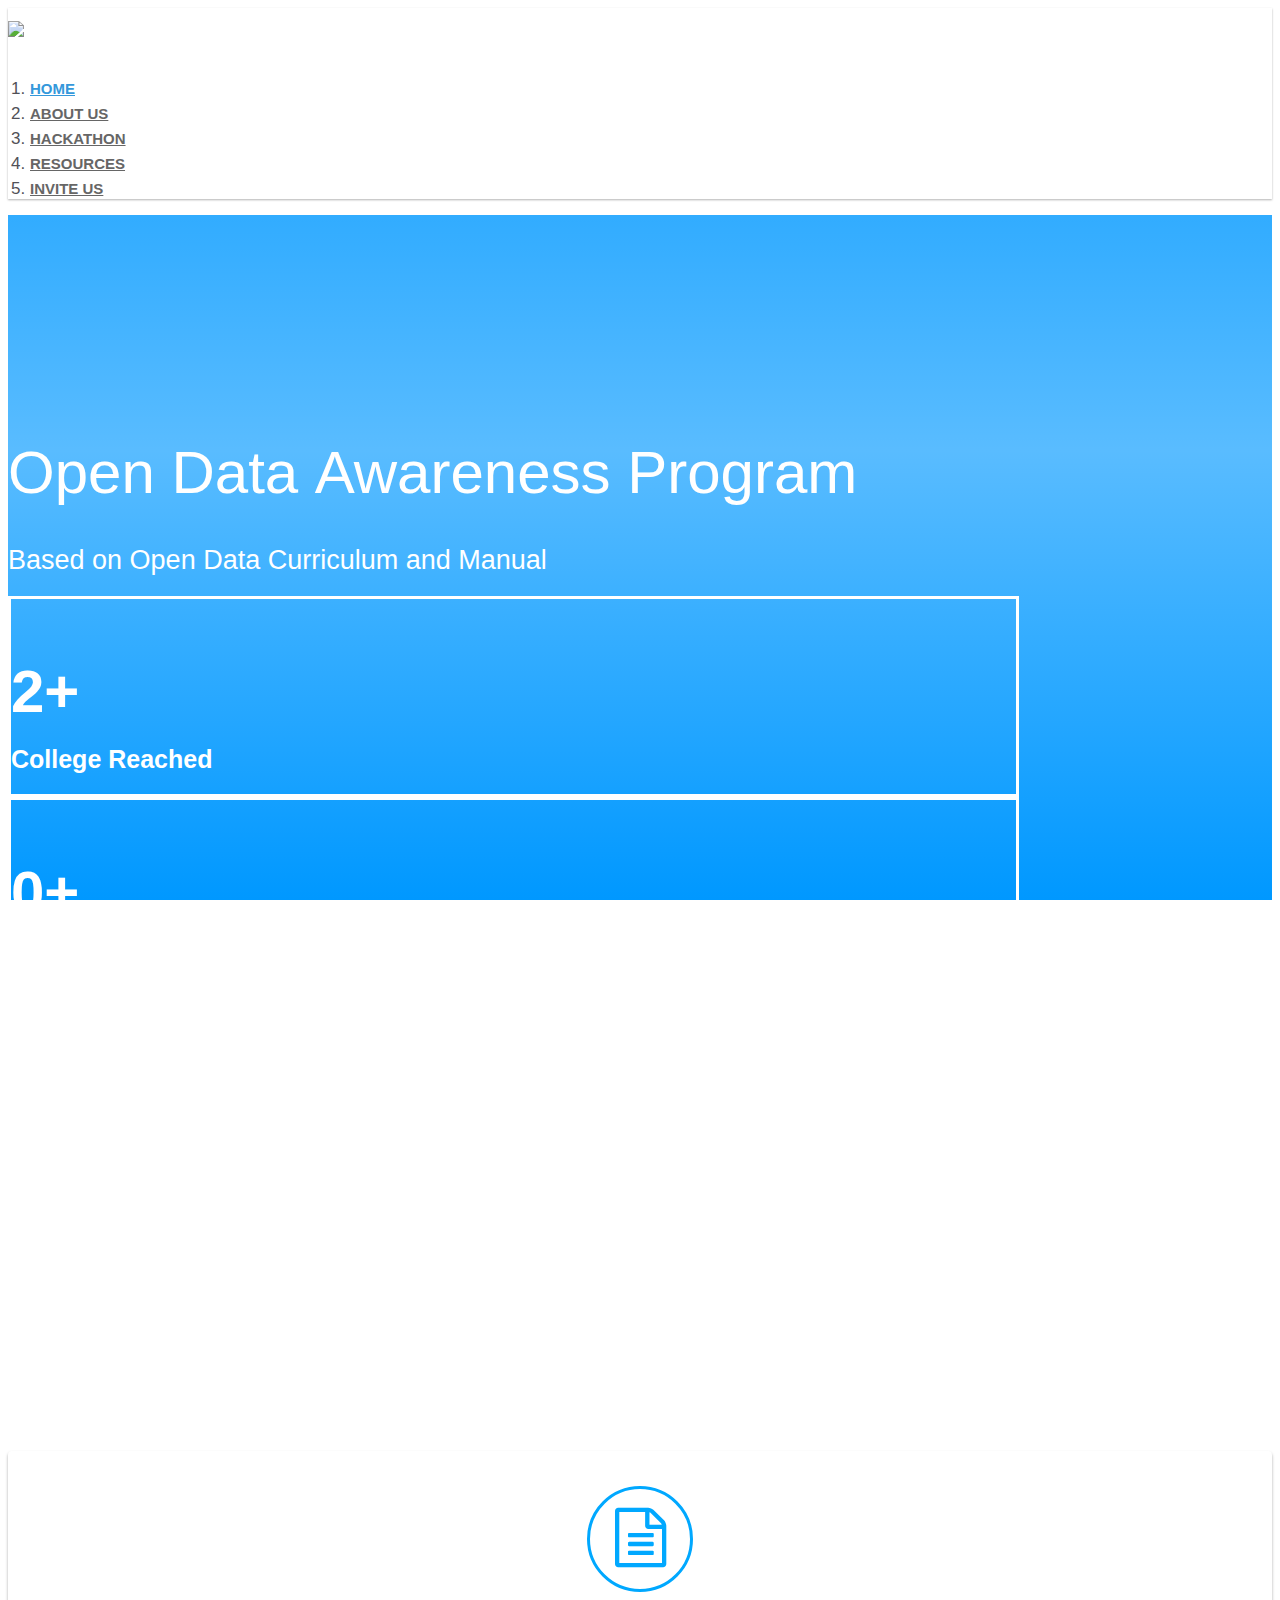
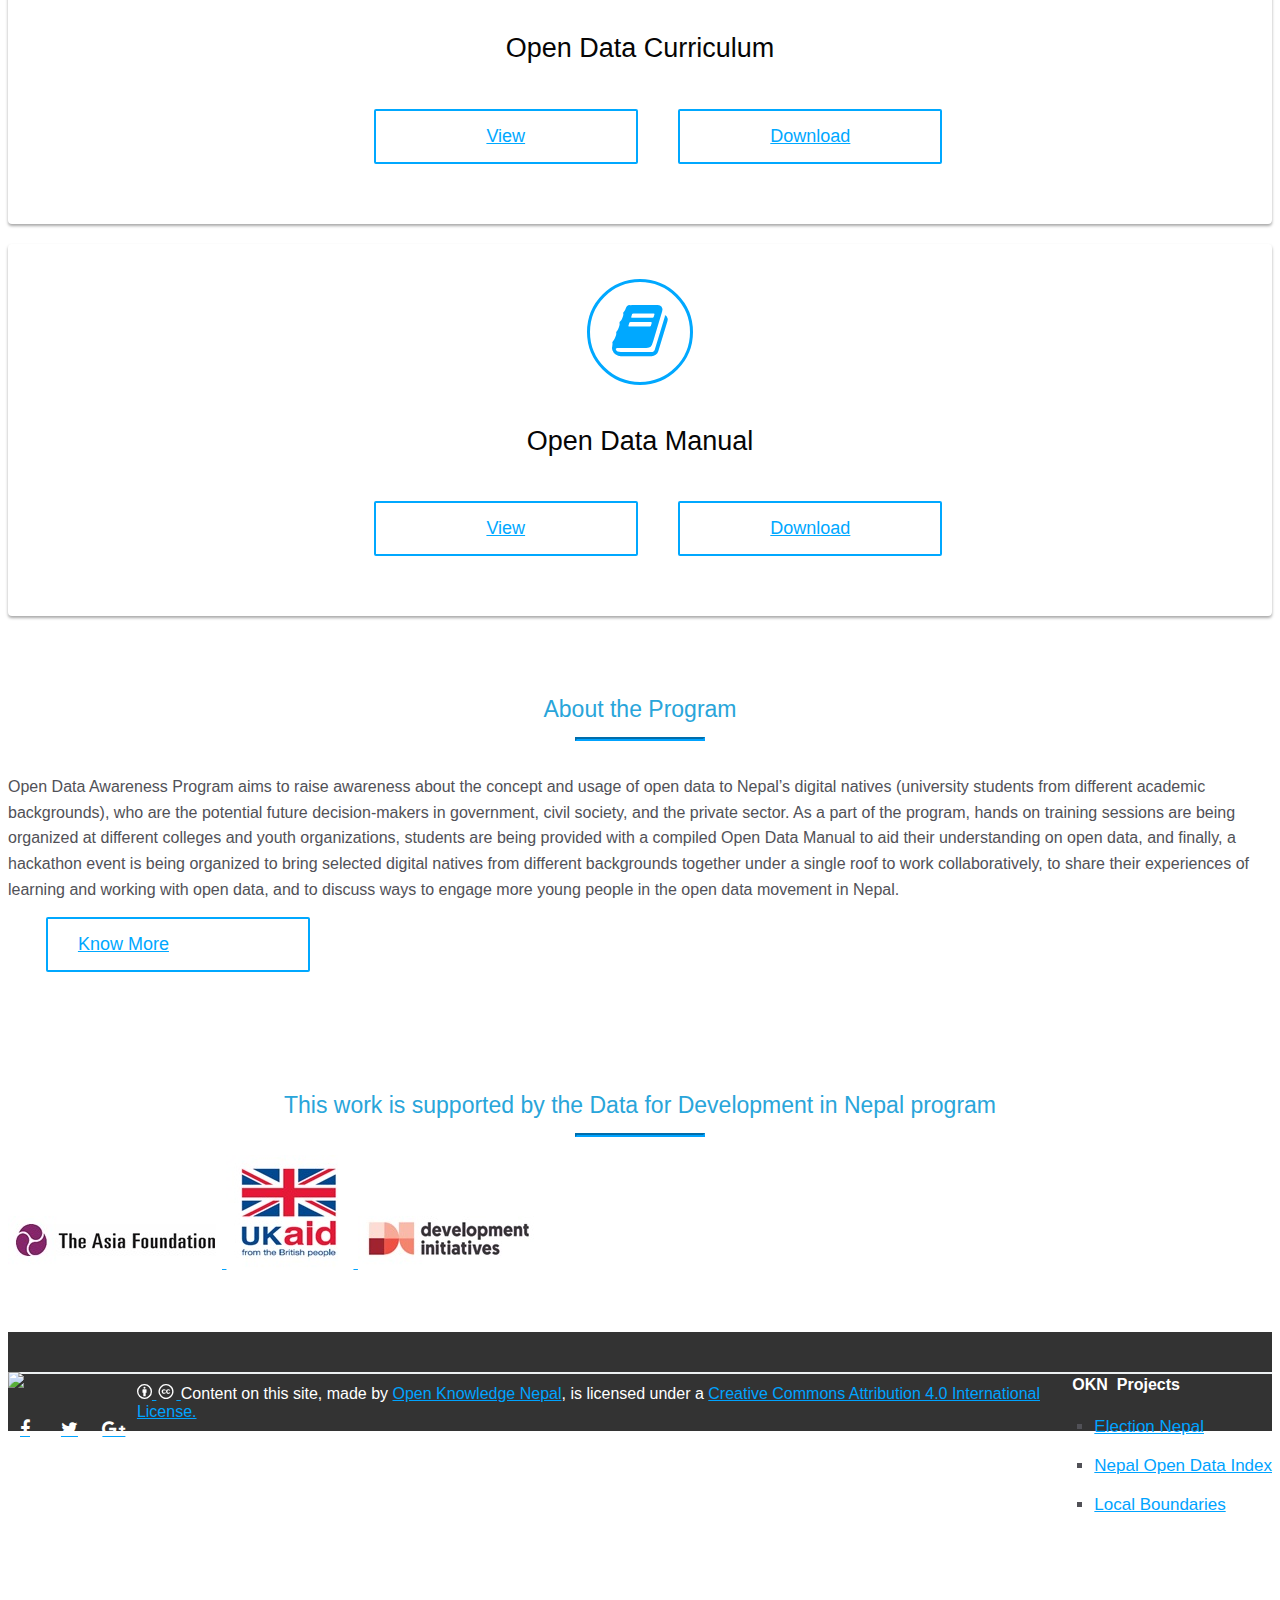
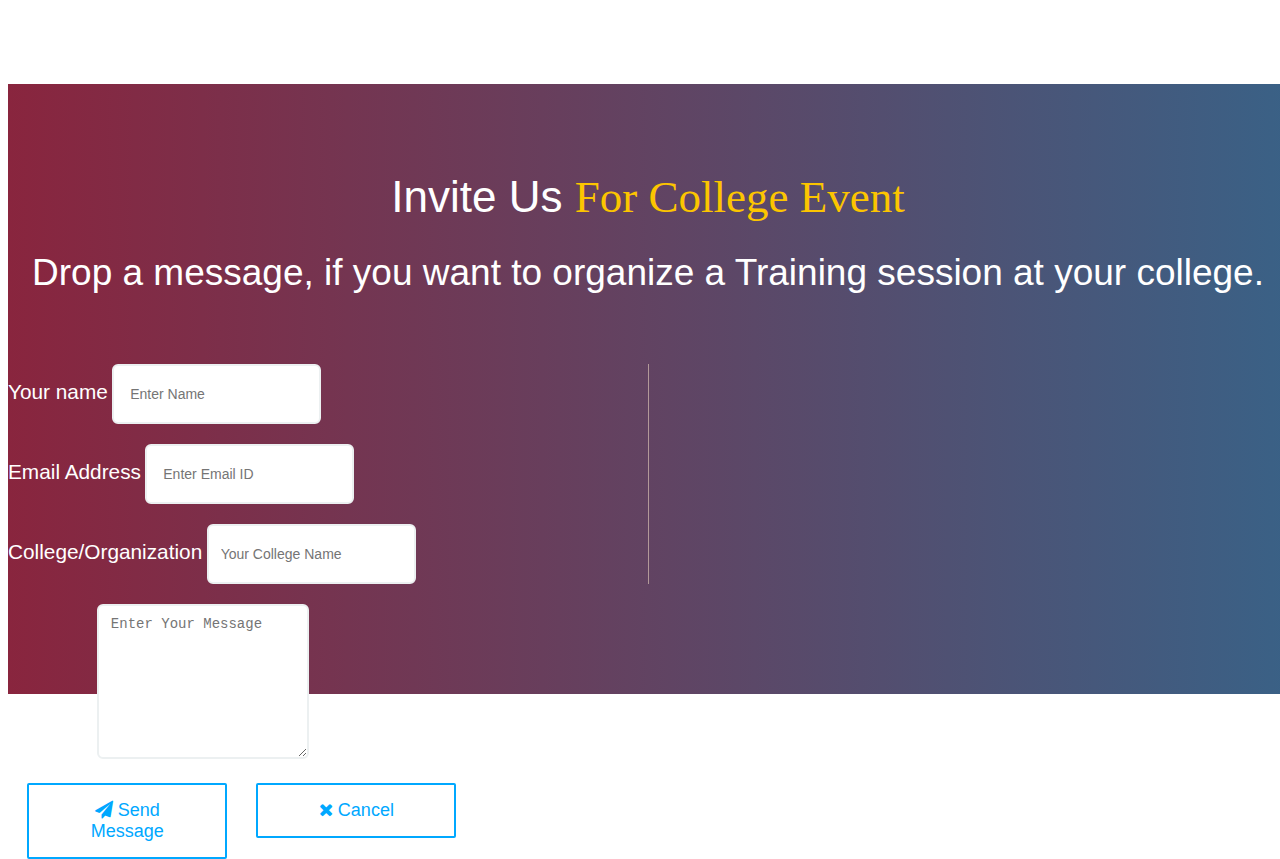
==== index.html @ b19932a3 "Merge pull request #35 from okfnepal/master" ====
<!doctype html>
<html lang="en">
    <head>
        <meta charset="utf-8">
        <meta http-equiv="X-UA-Compatible" content="IE=edge">
        <meta name="viewport" content="width=device-width, initial-scale=1">
        <meta name="description" content="">
        <meta name="author" content="">
        <title> OKN | Open Data Awaraness Program </title>
        <!-- Bootstrap core CSS -->
        <link href="bootstrap/css/bootstrap.css" rel="stylesheet">
        <!-- Custom styles for this template -->
        <link href="style.css" rel="stylesheet">
        <link href="style-library-1.css" rel="stylesheet">
        <!-- HTML5 shim and Respond.js for IE8 support of HTML5 elements and media queries -->
        <!--[if lt IE 9]>

      <script src="https://oss.maxcdn.com/html5shiv/3.7.2/html5shiv.min.js"></script>
      <script src="https://oss.maxcdn.com/respond/1.4.2/respond.min.js"></script>
    <![endif]-->
        <link href="https://maxcdn.bootstrapcdn.com/font-awesome/4.7.0/css/font-awesome.min.css" rel="stylesheet" type="text/css">
    </head>
    <body>
        <div id="main-container">
            <!-- HEADER 2 -->
            <header id="header-2" class="soft-scroll" wp-cz-section="blocks_header_2" wp-cz-section-title="Header 2">
                <nav class="main-nav navbar navbar-default navbar-fixed-top">
                    <div class="container">
                        <!-- Brand and toggle get grouped for better mobile display -->
                        <div class="navbar-header">
                            <button type="button" class="navbar-toggle collapsed" data-toggle="collapse" data-target="#navbar-collapse">
                                <span class="sr-only">Toggle navigation</span>
                                <span class="icon-bar"></span>
                                <span class="icon-bar"></span>
                                <span class="icon-bar"></span>
                            </button>
                            <a href="index.html" wp-href="url">
                                <img src="images/oknlogo.png" class="brand-img img-responsive">
                            </a>
                        </div>
                        <!-- Collect the nav links, forms, and other content for toggling -->
                        <div class="collapse navbar-collapse" id="navbar-collapse">
                            <ul class="nav navbar-nav navbar-right">
                                <li class="nav-item active">
                                    <a href="index.html">Home</a>
                                </li>
                                <li class="nav-item">
                                    <a href="about-us.html">About us</a>
                                </li>
                                <li class="nav-item">
                                    <a href="hackathon.html">Hackathon</a>
                                </li>
				                        <li class="nav-item">
                                    <a href="resources.html">Resources</a>
                                </li>
                                
                                <!-- /.dropdown -->
                                <li class="nav-item">
                                    <a href="#" data-toggle="modal" data-target="#myModal">Invite Us</a>
                                </li>
                            </ul>
                        </div>
                        <!-- /.navbar-collapse -->
                    </div>
                    <!-- /.container-fluid -->
                </nav>
            </header>
            <!-- // End HEADER 2 -->
        </div>
        <!-- Start Promo 3 -->
        <div id="particles-js" class="promo-3 particles-js-canvas-el">
            <!-- /.container -->
            <div class="container text-center" style="margin-top: -55px">
                <h1> Open Data&nbsp;Awareness Program</h1>
                <h3> Based on Open Data Curriculum and Manual </h3>
            </div>
            <div class="container">
                <div class="col-sm-3 text-center ">
                    <div class="counter-text digit-container">
                        <h3 class="counter">2+</h3>
                        <span "">College Reached</span>
                    </div>
                </div>
                <div class="col-sm-3 text-center ">
                    <div class="counter-text digit-container" >
                        <h3 class="counter">0+</h3>
                        <span "">Youth Organization</span>
                    </div>
                </div>
                <div class="col-sm-3 text-center ">
                    <div class="counter-text digit-container" >
                        <h3 class="counter">2+</h3>
                        <span "">District Covered</span>
                    </div>
                </div>
                <div class="col-sm-3 text-center ">
                    <div class="counter-text digit-container" s>
                        <h3 class="counter">60+</h3>
                        <span "">Youth Sensitized</span>
                    </div>
                </div>
                <div class="col-sm-3 text-center border-right border-right">
</div>
            </div>
        </div>
        <!-- /.container -->
    </div>
    <!--// END Promo 3 -->
    <!-- Start Content Block 3-6 -->
    <section id="content-3-6" class="content-3-6" style="margin-top: -209px">
        <div class="container">
            <div class="row">
                <!-- Feature Box 1 -->
                <div class="col-sm-6 col-xs-12">
                    <div class="feature-box">
                        <div class="icon">
                            <span class="fa fa-file-text-o" ""></span>
                        </div>
                        <h3>Open Data Curriculum</h3>
                        <a class="btn btn-default" href="files/Open%20Data%20Curriculum.pdf">View</a>
                        <a class="btn btn-default" href="files/Open%20Data%20Curriculum.pdf">Download</a>
                    </div>
                </div>
                <div class="col-sm-6 col-xs-12">
                    <div class="feature-box">
                        <div class="icon">
                            <span class=" fa fa-book"></span>
                        </div>
                        <h3>Open Data Manual</h3>
                        <a class="btn btn-default" href="files/Open%20Data%20Book%20Manual.pdf">View</a>
                        <a class="btn btn-default" href="files/Open%20Data%20Book%20Manual.pdf" download="opendatamanual">Download</a>
                    </div>
                </div>
            </div>
        </div>
    </section>
    <div class="container content-block">
        <div class="underlined-title text-blue">
            <h4>About the Program</h4>
            <hr>
        </div>
        <div class="row  text-center">
            <p>Open Data Awareness Program aims to raise awareness about the concept and usage of open data to Nepal’s digital natives (university students from different academic backgrounds), who are the potential future decision-makers in government, civil society, and the private sector. As a part of the program, hands on training sessions are being organized at different colleges and youth organizations, students are being provided with a compiled Open Data Manual to aid their understanding on open data, and finally, a hackathon event is being organized to bring selected digital natives from different backgrounds together under a single roof to work collaboratively, to share their experiences of learning and working with open data, and to discuss ways to engage more young people in the open data movement in Nepal.</p>
                                    <a class="btn btn-default" href="about-us.html">Know More</a>

        </div>
    </div>
    <div class="container content-block">
        <div class="underlined-title text-blue">
            <h4>This work is supported by the Data for Development in Nepal program</h4>
            <hr>
        </div>
        <div class="row  text-center">
                <a href="http://asiafoundation.org/where-we-work/nepal/" >
                    <img src="images/asia_foundation.jpg" alt="asiafoundation" class="branding-logo">
                </a>
                <a href="https://www.gov.uk/government/organisations/department-for-international-development">
                    <img src="images/DFID.jpg" alt="Department For International Development" class="branding-logo">
                </a>
                <a href="http://devinit.org/" >
                    <img src="images/DI.jpg" alt="Development Initiative " class="branding-logo">
                </a>
        </div>
    </div>


    <section class="content-block-nopad bg-black" wp-cz-section="blocks_footer_1_3" wp-cz-section-title="Footer 1-3">
        <!-- /.container -->
        <div class="container footer-1-3">
            <div class="col-md-4 pull-left">
                <img src="images/oknlogo-white.png"  class="footer-img img-responsive" >
                <ul class="social social-light">
                    <li >
                        <a href="#" wp-cz-control="blocks_footer_1_3_facebook" ><i class="fa fa-2x fa-facebook"></i></a>
                    </li>
                    <li wp-if-get-theme-mod="blocks_footer_1_3_twitter">
                        <a href="#" ><i class="fa fa-2x fa-twitter"></i></a>
                    </li>
                    <li wp-if-get-theme-mod="blocks_footer_1_3_google">
                        <a href="#" ><i class="fa fa-2x fa-google-plus"></i></a>
                    </li>
                  
                </ul>
                <!-- /.social -->
            </div>
            <div class="col-md-3 pull-right">
                <p class="address-bold-line" >OKN &nbsp;Projects&nbsp;</p>
                <ul class="address small" style="list-style-type:square"> 
                    <li>
                        <a href="http://electionnepal.org">Election Nepal</a>
                    </li>
                    <li>
                        <a href="http://np-city.census.okfn.org">Nepal Open Data Index</a>
                    </li>
                    <li>
                        <a href="http://localboundries.oknp.org">Local Boundaries</a>
                    </li>
                </ul>
            </div>
            <div class="col-xs-12 footer-text">
                <a href="">
                    <svg xmlns="http://www.w3.org/2000/svg" viewbox="0 0 54.95 54.95" height="15px">
                        <title>
                            by
</title>
                        <path d="M7117.46,7140.15a27.23,27.23,0,0,1,27.52,27.48,25.9,25.9,0,0,1-7.85,19.28,27.15,27.15,0,0,1-19.67,8.19,27.64,27.64,0,0,1-27.43-27.48,26.93,26.93,0,0,1,8.1-19.53A26.31,26.31,0,0,1,7117.46,7140.15Zm0.1,5a21.39,21.39,0,0,0-15.85,6.57,22.11,22.11,0,0,0-6.72,15.95,22.79,22.79,0,0,0,22.57,22.47,22.06,22.06,0,0,0,16-6.72,20.93,20.93,0,0,0,6.48-15.75A22.45,22.45,0,0,0,7117.55,7145.1Zm7.36,15.7V7172h-3.14v13.35h-8.54V7172h-3.14V7160.8a1.76,1.76,0,0,1,1.77-1.77h11.28a1.73,1.73,0,0,1,1.23.52A1.67,1.67,0,0,1,7124.91,7160.8Zm-11.24-7.07q0-3.88,3.83-3.88t3.83,3.88q0,3.83-3.83,3.83T7113.68,7153.74Z" transform="translate(-7090.03 -7140.15)"></path>
                    </svg>
                </a>
                <a href="">
                    <svg xmlns="http://www.w3.org/2000/svg" viewbox="0 0 54.95 54.95" width="20" height="15">
                        <title>cc</title>
                        <path d="M7117.46,7140.15a26.81,26.81,0,0,1,19.63,8A26.42,26.42,0,0,1,7143,7157a29,29,0,0,1,0,21.15,25.21,25.21,0,0,1-5.86,8.71A28.23,28.23,0,0,1,7128,7193a27.35,27.35,0,0,1-10.55,2.11A26.71,26.71,0,0,1,7107,7193a28.28,28.28,0,0,1-14.94-14.94,27.44,27.44,0,0,1,0-20.93,27.57,27.57,0,0,1,6.06-9A26,26,0,0,1,7117.46,7140.15Zm0.1,5a21.29,21.29,0,0,0-15.85,6.57,23.63,23.63,0,0,0-5,7.38,21.79,21.79,0,0,0,0,17.07,23.26,23.26,0,0,0,12.29,12.22,22.29,22.29,0,0,0,17.1,0,23.7,23.7,0,0,0,7.48-5,21.11,21.11,0,0,0,6.43-15.75,22.57,22.57,0,0,0-1.67-8.64,22,22,0,0,0-4.86-7.26A21.74,21.74,0,0,0,7117.55,7145.1Zm-0.34,18-3.68,1.91a3.77,3.77,0,0,0-1.45-1.72,3.26,3.26,0,0,0-1.59-.49q-3.68,0-3.68,4.86a6,6,0,0,0,.93,3.53,3.14,3.14,0,0,0,2.75,1.33,3.44,3.44,0,0,0,3.39-2.36l3.39,1.72a8.48,8.48,0,0,1-13.15,2.06,9.76,9.76,0,0,1,0-12.51,7.77,7.77,0,0,1,5.76-2.31Q7115,7159.09,7117.21,7163.06Zm15.85,0-3.63,1.91a3.77,3.77,0,0,0-1.45-1.72,3.33,3.33,0,0,0-1.64-.49q-3.68,0-3.68,4.86a6,6,0,0,0,.93,3.53,3.14,3.14,0,0,0,2.75,1.33,3.44,3.44,0,0,0,3.39-2.36l3.43,1.72a8.44,8.44,0,0,1-3,3.16,8.63,8.63,0,0,1-10.13-1.1,9.8,9.8,0,0,1,0-12.51,7.77,7.77,0,0,1,5.77-2.31Q7130.9,7159.09,7133.06,7163.06Z" transform="translate(-7090.03 -7140.15)"></path>
                    </svg>
                </a> Content on this site, made by 
                <a href="http://www.oknp.org" target="_blank">Open Knowledge Nepal</a>, is licensed under a 
                <a href="https://creativecommons.org/licenses/by/4.0/">Creative Commons Attribution 4.0 International License.</a>
            </div>
        </div>
    </section>

    <section id="myModal" class="contact modal">
            <div class="section-content container">

                <h1 class="section-header">Invite Us <span class="content-header">For College Event </span></h1>
                <h2>Drop a message, if you want to organize a Training session at your college.</h2>
            </div>
            <div class="contact-section">
            <div class="container">
                <form>
                    <div class="col-md-6 form-line">
                        <div class="form-group">
                            <label for="exampleInputUsername">Your name</label>
                            <input type="text" class="form-control" id="" placeholder=" Enter Name">
                        </div>
                        <div class="form-group">
                            <label for="exampleInputEmail">Email Address</label>
                            <input type="email" class="form-control" id="exampleInputEmail" placeholder=" Enter Email ID">
                        </div>  
                        <div class="form-group">
                            <label for="telephone">College/Organization</label>
                            <input type="tel" class="form-control" id="telephone" placeholder="Your College Name">
                        </div>
                    </div>
                    <div class="col-md-6">
                        <div class="form-group">
                            <label for ="description"> Message</label>
                            <textarea  class="form-control" id="description" placeholder="Enter Your Message"></textarea>
                        </div>
                        <div>

                            <button type="button" class="btn btn-default submit" data-dismiss="modal" ><i class="fa fa-paper-plane" aria-hidden="true"></i>  Send Message</button>
                            <button type="button" class="btn btn-default submit" data-dismiss="modal" ><i class="fa  fa-close" aria-hidden="true"></i> Cancel </button>
                        </div>
                        
                    </div>
                </form>
            </div>
        </section>
    <!-- Bootstrap core JavaScript
        ================================================== -->
    <!-- Placed at the end of the document so the pages load faster -->
    <script src="particles.js"></script>
    <script type="text/javascript">
            /* ---- particles.js config ---- */

            particlesJS("particles-js", {

                "particles": {
                    "number": {
                        "value": 80,
                        "density": {
                            "enable": true,
                            "value_area": 800
                        }
                    },
                    "color": {
                        "value": "#ffffff"
                    },
                    "shape": {
                        "type": "circle",
                        "stroke": {
                            "width": 0,
                            "color": "#000000"
                        },
                        "polygon": {
                            "nb_sides": 5
                        },
                        "image": {
                            "src": "img/github.svg",
                            "width": 100,
                            "height": 100
                        }
                    },
                    "opacity": {
                        "value": 0.5,
                        "random": false,
                        "anim": {
                            "enable": false,
                            "speed": 1,
                            "opacity_min": 0.1,
                            "sync": false
                        }
                    },
                    "size": {
                        "value": 6,
                        "random": true,
                        "anim": {
                            "enable": false,
                            "speed": 40,
                            "size_min": 0.1,
                            "sync": false
                        }
                    },
                    "line_linked": {
                        "enable": true,
                        "distance": 150,
                        "color": "#ffffff",
                        "opacity": 1,
                        "width": 1
                    },
                    "move": {
                        "enable": true,
                        "speed": 3,
                        "direction": "none",
                        "random": false,
                        "straight": false,
                        "out_mode": "out",
                        "bounce": false,
                        "attract": {
                            "enable": false,
                            "rotateX": 600,
                            "rotateY": 1200
                        }
                    }
                },
                "interactivity": {
                    "detect_on": "window",
                    "events": {
                        "onhover": {
                            "enable": true,
                            "mode": "repulse"
                        },
                        "onclick": {
                            "enable": true,
                            "mode": "push"
                        },
                        "resize": true
                    },
                    "modes": {
                        "grab": {
                            "distance": 400,
                            "line_linked": {
                                "opacity": 1
                            }
                        },
                        "bubble": {
                            "distance": 400,
                            "size": 40,
                            "duration": 2,
                            "opacity": 8,
                            "speed": 3
                        },
                        "repulse": {
                            "distance": 200,
                            "duration": 0.4
                        },
                        "push": {
                            "particles_nb": 4
                        },
                        "remove": {
                            "particles_nb": 2
                        }
                    }
                },
                "retina_detect": true
            });</script>
    <script src="assets/js/jquery.min.js"></script>
    <script src="bootstrap/js/bootstrap.min.js"></script>
    <!-- IE10 viewport hack for Surface/desktop Windows 8 bug -->
    <script src="assets/js/ie10-viewport-bug-workaround.js"></script>
</body>
---- style.css ----
/*Contact sectiom*/
.content-header{

  font-family: 'Oleo Script', cursive;
  color:#fcc500;
  font-size: 45px;
}

.section-content{

  text-align: center; 

}

.branding-logo {
        vertical-align: baseline !important;
}

.contact{
     margin-top: 20%;
      padding-top: 60px;
  width: 100%;
  width: 100vw;
  height: 550px;
  background: #3a6186; /* fallback for old browsers */
  background: -webkit-linear-gradient(to left, #3a6186 , #89253e); /* Chrome 10-25, Safari 5.1-6 */
  background: linear-gradient(to left, #3a6186 , #89253e); /* W3C, IE 10+/ Edge, Firefox 16+, Chrome 26+, Opera 12+, Safari 7+ */
    color : #fff;    
}
.contact-section{

  padding-top: 40px;
}
.contact-section .col-md-6{
  width: 50%;
}

.form-line{
  border-right: 1px solid #B29999;
}

.form-group{
  margin-top: 10px;
}
label{
  font-size: 1.3em;
  line-height: 1em;
  font-weight: normal;
}
.form-control{
  font-size: 1.3em;
  color: #080808;
}
textarea.form-control {
    height: 135px;
   /* margin-top: px;*/
}

.submit{
    margin-right: 10px;
  font-size: 1.1em;
  float: left;
  background-color: transparent;
  color: #fff;

}


.footer-1-3 {
	padding-top: 40px;
	padding-bottom: 10px;
    background:#333;
}

.footer-1-3 .brand-img {
	width: 130px;
}

.footer-1-3 .social {
	margin-top: 20px;
}

.footer-1-3 .address-bold-line {
	font-weight: 700;
	margin: 0;
	color: #ffffff;
}

.footer-1-3 .address{
	color: #ffffff;
}
.footer-1-3 .footer-text {
	border-top: #ecf0f1 2px solid;
	margin-top: 0px;
    padding-top:10px;
    color:#fff;
}
.footer-1-3 .footer-text  a{
	color:#00a3ff;
     text-align:left;
}
.footer-1-3 .footer-text  svg{
	 fill: #fff;;
     text-align:left;
}


.footer-1-3 .footer-text p {
	color: #ecf0f1;
	
}

.footer-img{
    width: 200px;
}

.digit-container
{
    border: solid 3px;
    padding-bottom:20px;
       
}.digit-container h3
{
    font-size:60px;
        font-weight:700
}
.digit-container span
{
    font-size:25px;
        font-weight:600
        

}
.digit-container :hover,.digit-container .pg-state-hover
{
    border: solid 3px;
    padding-bottom:20px;
        position: relative;
top: 0px;
-webkit-transition: all 600ms cubic-bezier(0.68, -0.55, 0.265, 1.55);
transition: all 600ms cubic-bezier(0.68, -0.55, 0.265, 1.55);
}


canvas.particles-js-canvas-el {
    width: 100%;
height: 100%;
top: 0;
position: absolute;
    background:url()
    
}

/*	HEADER 2
/*----------------------------------------------------*/#header-2
{
    width: 100%;
    position: relative;
    z-index: 999;
}

#header-2 .brand-img
{
    float: none;
    margin: 13px auto;
    text-align: center;
    max-width: 150px;
}

#header-2 .navbar-toggle
{
    margin-right: 0;
    margin-top: 0;
    background: none;
    position: absolute;
    right: 20px;
    top: 30px;
    border: none;
}

#header-2 .navbar-toggle:focus,#header-2 .navbar-toggle.pg-state-focus
{
    outline: none;
}

#header-2 .navbar-toggle .icon-bar
{
    background-color: #999;
    height: 3px;
}

#header-2 .navbar-toggle:hover .icon-bar,#header-2 .navbar-toggle.pg-state-hover .icon-bar
{
    background-color: #3498DB;
}#header-2 .navbar-fixed-top {
background-color: #fff;
border-color: #fff;
 box-shadow: 0 1px 2px rgba(0, 0, 0, .3);



}

#header-2 .navbar-fixed-top .navbar-collapse
{
    max-height: inherit;
    border-top: none;
    -webkit-box-shadow: none;
    -moz-box-shadow: none;
    box-shadow: none;
    border-color: #ffffff;
}

#header-2 .main-nav .nav
{
    margin-top: 25px;
}

#header-2 .main-nav .navbar-nav > li a
{
    font-family: 'Lato', sans-serif;
    font-weight: 700;
    text-transform: uppercase;
    font-size: 15px;
    color: #666;
    background: none;
}

#header-2 .main-nav .navbar-nav > li.active a
{
    color: #3498DB;
}


#header-2 .main-nav .navbar-nav > li a:hover,#header-2 .main-nav .navbar-nav > li a.pg-state-hover
{
    color: #3498DB;
}

#header-2 .main-nav .navbar-nav > li a:focus,#header-2 .main-nav .navbar-nav > li a.pg-state-focus
{
    outline: none;
}

#header-2 .main-nav .nav .dropdown-menu
{
    -moz-background-clip: padding;
    -webkit-background-clip: padding-box;
    background-clip: padding-box;
    margin: 0;
    border: none;
    text-transform: none;
    min-width: 180px;
    background: #3E606F;
}

#header-2 .main-nav .nav .dropdown-menu a
{
    padding: 8px 20px;
    color: #666;
    -webkit-opacity: 1;
    -moz-opacity: 1;
    opacity: 1;
}

#header-2 .main-nav .nav .dropdown-menu a:hover,#header-2 .main-nav .nav .dropdown-menu a.pg-state-hover
{
    background: #3498DB;
    color: #fff;
}

/* Override bootstrap default */

#header-2 .main-nav .nav .open > a,
#header-2 .main-nav .nav .open > a:hover,
#header-2 .main-nav .nav .open > a:focus,#header-2 .main-nav .nav .open > a.pg-state-hover,#header-2 .main-nav .nav .open > a.pg-state-hover,#header-2 .main-nav .nav .open > a.pg-state-focus
{
    background: none;
}

/*	Header 2 MEDIA QUERIES
/*----------------------------------------------------*/

/* Small Devices, Tablets */

@media only screen and (min-width : 768px)

{   

       
    #header-2 .main-nav .nav .dropdown-menu
    {
        -webkit-border-radius: 4px;
        -moz-border-radius: 4px;
        -ms-border-radius: 4px;
        -o-border-radius: 4px;
        border-radius: 4px;
        -moz-background-clip: padding;
        -webkit-background-clip: padding-box;
        background-clip: padding-box;
        margin: 0;
        border: none;
        text-transform: none;
        min-width: 180px;
        background: #3E606F;
    }
    #header-2 .main-nav .nav .dropdown-menu:before
    {
        content: "";
        display: block;
        width: 0;
        height: 0;
        border-left: 10px solid transparent;
        border-right: 10px solid transparent;
        border-bottom: 10px solid #3E606F;
        position: absolute;
        right: 35px;
        top: -10px;
    }
    #header-2 .main-nav .nav .dropdown-menu a
    {
        padding: 8px 20px;
        color: #fff;
        -webkit-opacity: 1;
        -moz-opacity: 1;
        opacity: 1;
    }
    #header-2 .main-nav .nav .dropdown-menu a:hover,#header-2 .main-nav .nav .dropdown-menu a.pg-state-hover
    {
        background: #193441;
        color: #fff;
    }
}



@media only screen and (min-width : 992px){



}

/* Large Devices, Wide Screens */

@media only screen and (min-width : 1200px){


}


 /* Large Devices, Wide Screens */
@media only screen and (max-width : 1200px) {

    }

    /* Medium Devices, Desktops */
    @media only screen and (max-width : 992px) {
        .contact-section .col-md-6{
  width: 100%;
}


    }

    /* Small Devices, Tablets */
    @media only screen and (max-width : 768px) {

        #header-2 .brand-img{
            float: left;
            padding-left: 5%
        }
        .contact{
              padding-bottom: 100px;

        }
        .form-line{
  border-right: none;
}

    }

    /* Extra Small Devices, Phones */ 
    @media only screen and (max-width : 480px) {
        

    }

    /* Custom, iPhone Retina */ 
    @media only screen and (max-width : 320px) {

    }


/*	PROMO BLOCK 3
/*----------------------------------------------------*/.promo-3 {
background: 
    linear-gradient(
      rgba(0, 152, 255, 0.95), 
        rgba(0, 152, 255, 0.65), 
       rgba(0, 152, 255, 2)
    ),    url(https://np.okfn.org/files/2014/05/IMG_20140517_110039.jpg);

	    -webkit-background-size: cover;
    -moz-background-size: cover;
    -o-background-size: cover;
    background-size: cover;
    background-attachment: fixed;
    padding: 240px 0;
    
}.promo-3 .container  {
   width: 80%;
    color:#fff;
}.promo-3 h1 {
    font-size: 60px;
    color: #ffffff;
    margin-bottom:40px;
    font-weight:400;
 
}.promo-3 h2 {
    margin-bottom:40px;
    font-weight: 400;
    color: #ffffff;
}

.promo-3 a {
    margin-top: 40px;
}





/*	CONTENT BLOCK 2-7
/*----------------------------------------------------*/.content-2-7 {
    background:#29A5DA;
    background-size: cover;
    background-position: center center;
    background-attachment: fixed;
}

.content-2-7 .counter-icon {
    font-size: 5em;
    color: #ffffff;
}

.content-2-7 .counter, .content-2-7 .counter-text {
    font-family: 'Lato', Helvetica, Arial, sans-serif;
    font-weight: 700;
    color: #fff;
}

.content-2-7 .counter-text {
    font-size: 20px;
}

.content-2-7 .counter {
    font-size: 44px;
    color: #fff;
}

.content-2-7 .underlined-title h1, .content-2-7 .underlined-title h2 {
    color: #fff;
}



/*	CONTENT BLOCK 3-6
/*----------------------------------------------------*/
.content-3-6 .feature-box {
    margin: 20px 0;
    padding: 35px 30px;
    text-align: center;
    padding-bottom: 60px;
background: white;
box-shadow: 0 2px 3px rgba(0, 0, 0, 0.34);
    border-radius: 4px;
    -moz-border-radius: 4px;
    -o-border-radius: 4px;
    -ms-border-radius: 4px;
}

.content-3-6 .icon:hover,.content-3-6 .icon.pg-state-hover {
    margin: 0 auto;
    border: #00a8ff solid 3px;;
    text-align: center;
    color: #00a8ff;
    font-size: 60px;
    height: 100px;
    width: 100px;
    line-height: 100px;
    border-radius: 50%;
    -webkit-border-radius: 50%;
    -moz-border-radius: 50%;
    -o-border-radius: 50%;
    -ms-border-radius: 50%;
}
.content-3-6 .icon {
    margin: 0 auto;
    border: #00a8ff solid 3px;;
    text-align: center;
    color: #00a8ff;
    font-size: 60px;
    height: 100px;
    width: 100px;
    line-height: 100px;
    border-radius: 50%;
    -webkit-border-radius: 50%;
    -moz-border-radius: 50%;
    -o-border-radius: 50%;
    -ms-border-radius: 50%;
}

.content-3-6 .feature-box p {
    line-height: 25px;
    color: #ffffff;
    opacity: 0.5;
}.content-3-6 .feature-box h3 {
    padding: 15px 0px 25px;
    color: #060505;
    font-weight:500
}
.content-3-6 .feature-box a {
.content-3-6 .feature-box a {
    padding: 15px 0px 0px;
    color: #ffffff;
    font-weight:500
}

.content-3-6 .feature-box a.btn{
   margin-left: 100px;
}


.content-3-6 .feature-box, .content-3-6 .feature-box:hover, .content-3-6 .feature-icon, .content-3-6 .feature-box:hover .feature-icon,.content-3-6 .feature-box.pg-state-hover,.content-3-6 .feature-box.pg-state-hover,.content-3-6 .feature-box.pg-state-hover .feature-icon {
    transition: all 0.4s ease-in 0s;
    -moz-transition: all 0.4s ease-in 0s;
    -webkit-transition: all 0.4s ease-in 0s;
    -o-transition: all 0.4s ease-in 0s;
    -ms-transition: all 0.4s ease-in 0s;
}










}.article h3 {
    margin-bottom:8px;
     margin-top:40px;
}
---- style-library-1.css ----
/*
Template Name: Bootstrap Starter Kit - Style Library 1
Description: Business Startup & Prototyping HTML Framework
Author: Theme Spirit
Author URI: http://www.creativemarket.com/theme_spirit

Version: 1.0

*/

/*	PATTERN LIBRARY STYLES
/*----------------------------------------------------*/

body
{
    font-family: "Open Sans", Helvetica, Arial, sans-serif;
    color: #333333;
    background: #ffffff;
    overflow-x: hidden;
    /*text-rendering: optimizeLegibility;*/
    -webkit-font-smoothing: antialiased;
    -moz-osx-font-smoothing: grayscale;
}.article {
  padding: 12rem 12%;
  text-align: left;
}
.article h1 {
  border-bottom:solid 2px #00a3ff;
  text-align: left;
   padding-bottom:10px;   
}



/* BACKGROUND COLORS */
.bg-transparent
{
    background-color: transparent !important;
}

.bg-black
{
    background-color: #333333 !important;
}

.bg-white
{
    background-color: #FFFFFF !important;
}


.bg-cloud
{
    background-color: #f7f7f7 !important;
}


/* TEXT COLORS */
.bg-transparent
{
    color: transparent !important;
}

.text-black
{
   color: #333 !important;
}

.text-green
{
    color: #61BC30 !important;
}


.text-blue
{
    color: #29A5DA !important;
}




.bg-transparent-hover:hover,.bg-transparent-hover.pg-state-hover
{
    background-color: transparent !important;
}

/* BG COVER - MTCH */

.bg-image-cover
{
    background-repeat: no-repeat;
    background-size: cover;
    background-position: center center;
}

/* COLORS - MTCH added !important */

.black
{
    color: #111111 !important;
}

.white
{
    color: #FFFFFF !important;
}

.offwhite
{
    color: #F5F5F5 !important;
}

.clouds
{
    color: #ECF0F1 !important;
}

.black-hover:hover,.black-hover.pg-state-hover
{
    color: #111111 !important;
}

.white-hover:hover,.white-hover.pg-state-hover
{
    color: #FFFFFF !important;
}

.offwhite-hover:hover,.offwhite-hover.pg-state-hover
{
    color: #F5F5F5 !important;
}

.clouds-hover:hover,.clouds-hover.pg-state-hover
{
    color: #ECF0F1 !important;
}



.no-shadow {
    box-shadow: none !important;
    -moz-box-shadow: none !important;
    -webkit-box-shadow: none !important;
    -ms-box-shadow:none !important;
}

/* PADDING, MARGIN & ALIGNMENT */

.pad0
{
    padding-top: 0px !important;
}
.pad5
{
    padding-top: 5px !important;
}

.pad10
{
    padding-top: 10px !important;
}

.pad15
{
    padding-top: 15px !important;
}

.pad20
{
    padding-top: 20px !important;
}

.pad25
{
    padding-top: 25px !important;
}

.pad30
{
    padding-top: 30px !important;
}

.pad45
{
    padding-top: 45px !important;
}

.pad60
{
    padding-top: 60px !important;
}

.pad90
{
    padding-top: 90px !important;
}

.pad-bottom0
{
    padding-bottom: 0px !important;
}
.pad-bottom5
{
    padding-bottom: 5px !important;
}

.pad-bottom10
{
    padding-bottom: 10px !important;
}

.pad-bottom15
{
    padding-bottom: 15px !important;
}

.pad-bottom20
{
    padding-bottom: 20px !important;
}

.pad-bottom25
{
    padding-bottom: 25px !important;
}

.pad-bottom30
{
    padding-bottom: 30px !important;
}

.pad-bottom45
{
    padding-bottom: 45px !important;
}

.pad-bottom60
{
    padding-bottom: 60px !important;
}

.pad-bottom90
{
    padding-bottom: 90px !important;
}

.margin-bottom0
{
    margin-bottom: 0px !important;
}
.margin-bottom5
{
    margin-bottom: 5px !important;
}

.margin-bottom10
{
    margin-bottom: 10px !important;
}

.margin-bottom15
{
    margin-bottom: 15px !important;
}

.margin-bottom20
{
    margin-bottom: 20px !important;
}


.margin-bottom25
{
    margin-bottom: 25px !important;
}

.margin-bottom30
{
    margin-bottom: 30px !important;
}

.margin-bottom45
{
    margin-bottom: 45px !important;
}

.margin-bottom60
{
    margin-bottom: 60px !important;
}

.margin-bottom90
{
    margin-bottom: 90px !important;
}

.margin-top0
{
    margin-top: 0px !important;
}
.margin-top5
{
    margin-top: 5px !important;
}

.margin-top10
{
    margin-top: 10px !important;
}

.margin-top15
{
    margin-top: 15px !important;
}

.margin-top20
{
    margin-top: 20px !important;
}

.margin-top25
{
    margin-top: 25px !important;
}

.margin-top30
{
    margin-top: 30px !important;
}

.margin-top45
{
    margin-top: 45px !important;
}

.margin-top60
{
    margin-top: 60px !important;
}

.margin-top90
{
    margin-top: 90px !important;
}

.min-height-100px
{
    min-height: 100px !important;
}

.min-height-200px
{
    min-height: 200px !important;
}

.min-height-300px
{
    min-height: 300px !important;
}

.min-height-400px
{
    min-height: 400px !important;
}

.min-height-500px
{
    min-height: 500px !important;
}

.min-height-600px
{
}

.min-height-700px
{
    min-height: 700px !important;
}

.min-height-800px
{
    min-height: 800px !important;
}

@media only screen and (max-width : 767px){

    .min-height-xs-100px
    {
        min-height: 100px !important;
    }

    .min-height-xs-200px
    {
        min-height: 200px !important;
    }

    .min-height-xs-300px
    {
        min-height: 300px !important;
    }

    .min-height-xs-400px
    {
        min-height: 400px !important;
    }

    .min-height-xs-500px
    {
        min-height: 500px !important;
    }

    .min-height-xs-600px
    {
        min-height: 600px !important;
    }

    .min-height-xs-700px
    {
        min-height: 700px !important;
    }

    .min-height-xs-800px
    {
        min-height: 800px !important;
    }

}

.marg-bottom5
{
    margin-bottom: 5px !important;
}

.marg-left5
{
    margin-left: 5px !important;
}

.marg-right5
{
    margin-right: 5px !important;
}

.but_marg
{
    margin-left: 3px !important;
}

.v-center
{
    display: inline-block;
    vertical-align: middle;
    float: none;
}

/** TYPOGRAPHY **/

h1, h2, h3, h4, h5, h6, .h1, .h2, .h3, .h4, .h5, .h6
{
    font-family: 'Helvetica Neue', Helvetica, Arial, sans-serif;
    line-height: 1.1;
}

h1 small, h2 small, h3 small, h4 small, h5 small, h6 small, .h1 small, .h2 small, .h3 small, .h4 small, .h5 small, .h6 small
{
    color: #e5e5e5;
}

h1, h2, h3
{
    margin-bottom: 20px;
    font-weight: 300;
}

h4, h5, h6
{
    margin-bottom: 15px;
    font-weight: 400;
}

h1, .h1
{
    font-size: 44px;
}

h2, .h2
{
    font-size: 37px;
}

h3, .h3
{
    font-size: 27px;
}

h4, .h4
{
    font-size: 23px;
}

h5, .h5
{
    font-size: 18px;
}

h6, .h6
{
    font-size: 16px;
}

p
{
    /*font-family: "Open Sans", Helvetica, Arial, sans-serif;*/
    font-size: 16px;
    line-height: 1.6;
    margin: 15px 0;
    color: #515157;
}

thinnest{
    font-weight: 200;

}
.thinner{
    font-weight: 300;
}
.thin{
    font-weight: 400;
}
.bold{
    font-weight: 500;
}
.bolder{
    font-weight: 600;
}
.boldest{
    font-weight: 700;
}

.lead
{
    margin-bottom: 30px;
    font-size: 20px;
    line-height: 1.4;
    font-weight: 300;
}

small, .small
{
    font-size: 80%;
    line-height: 2;
}

em
{
    color: #ff6600;
}

/* LINKS */a { color: #00a3ff; }

a:hover,a.pg-state-hover {
    color: #16a085;
    text-decoration: none;
    -moz-transition: all 0.3s ease;
    -webkit-transition: all 0.3s ease;
    -o-transition: all 0.3s ease;
    transition: all 0.3s ease;
}
/* LISTS */

ol
{
    position: relative;
    padding-left: 22px;
}ul
{
    list-style: square-button;
    position: relative;
    padding-left: 22px;
}ul li,
ol li
{
    /*font-family: "Open Sans", Helvetica, Arial, sans-serif;*/
    font-size: 17px;
    color: #515157;
    margin-bottom: 5px;
}

ul.circle li:before
{
    font-family: 'fontawesome';
    content: '\f10c';
    font-size: 12px;
    color: #16a085;
    padding-top: 2px;
    margin-left: -20px;
    position: absolute;
}

/* TITLES */.underlined-title
{
    text-align: center;
    padding-bottom: 10px;
}.underlined-title h1
{	font-weight:300;
    color: #00a3ff;
    margin: 0;
}

.underlined-title h2
{
    font-weight: 500;
    text-align: center;
    color: #95a5a6;
}
.underlined-title h3
{
    color: #61BC30;
    font-weight: 500;
    text-align: center;
}.underlined-title hr
{
    width: 10%;
    border-width: 2px;
    border-color: #00a3ff;
}

/* IMAGES */

img
{
}

/*===================================================================================*/

/*	BUTTONS
/*===================================================================================*/.btn
{
    font-size: 18px;
display: inline-block;
padding: 15px 30px;
color: white;
border: 2px solid transparent;
border-radius: 2px;
background: transparent;
-webkit-transition: all 0.3s ease;
transition: all 0.3s ease;
}

.modal-footer .btn+.btn {
    margin-bottom: 15px;
}

.btn-sm
{
    padding: 7px 13px;
    font-size: 12px;
}

.btn-lg
{
    padding: 16px 26px;
    font-size: 16px;
}

.btn-xl
{
    padding: 18px 30px;
    font-size: 24px;
    -webkit-border-radius: 6px;
    border-radius: 6px;
}

h1 .btn,
h2 .btn,
h3 .btn,
h4 .btn,
p .btn
{
    margin-left: 15px;
}

/* Button DISABLED */

.disabled a
{
    cursor: not-allowed;
}

/* Button DEFAULT */.btn.btn-default
{
color: #00a8ff;
border-color: #00a8ff;
background: transparent;
margin-left: 3%;
width: 200px;
}.btn.btn-default:hover,.btn.btn-default.pg-state-hover
{
   
	background: #00a8ff;
    color:#fff;
}

/* Button PRIMARY */

.btn.btn-primary
{
    background: #1abc9c;
    box-shadow: 0 2px #16a085;
}

.btn.btn-primary:hover,.btn.btn-primary.pg-state-hover
{
    background: #16a085;
}

/* Button WARNING */

.btn.btn-warning
{
    background: #f1c40f;
    box-shadow: 0 2px #f39c12;
}

.btn.btn-warning:hover,.btn.btn-warning.pg-state-hover
{
    background: #f39c12;
}

/* Button DANGER */

.btn.btn-danger
{
    background: #e74c3c;
    box-shadow: 0 2px #c0392b;
}

.btn.btn-danger:hover,.btn.btn-danger.pg-state-hover
{
    background: #c0392b;
}

/* Button SUCCESS */

.btn.btn-success
{
    background: #2ecc71;
    box-shadow: 0 2px #27ae60;
}

.btn.btn-success:hover,.btn.btn-success.pg-state-hover
{
    background: #27ae60;
}

/* Button DARK */

.btn.btn-dark
{
    background: #34495e;
    box-shadow: 0 2px #2c3e50;
    color: #ffffff;
}

.btn.btn-dark:hover,.btn.btn-dark.pg-state-hover
{
    background: #2c3e50;
}

/* Button INFO */

.btn.btn-info
{
    background: #3498db;
    box-shadow: 0 2px #2980b9;
}

.btn.btn-info:hover,.btn.btn-info.pg-state-hover
{
    background: #2980b9;
}

/* Outline Buttons */

.btn-outline
{
    color: #FFF;
    padding: 12px 20px;
    margin: 15px 0;
    font-weight: 600;
    font-size: 14px;
    text-align: center;
    letter-spacing: 0.1em;
    text-shadow: none;
    border: none;
    border-radius: 35px;
    -webkit-border-radius: 35px;
    -moz-border-radius: 35px;
}

.btn-outline:hover,.btn-outline.pg-state-hover
{
    text-decoration: none;
    color: #ffffff;
}

.btn-outline-sm
{
    padding: 5px 13px;
    font-size: 13px;
}

.btn-outline-lg
{
    padding: 14px 26px;
    font-size: 15px;
}

.btn-outline-xl
{
    padding: 18px 30px;
    font-size: 24px;
}

.btn-outline.outline-light,
.icon.outline-light
{
    color: #ffffff;
    background: none;
    border: 2px solid #ffffff;
}

.btn-outline.outline-light:hover,
.icon.outline-light:hover,.btn-outline.outline-light.pg-state-hover,.btn-outline.outline-light.pg-state-hover,.icon.outline-light.pg-state-hover
{
    color: #2c3e50;
    background: #ffffff;
}

.btn-outline.outline-dark,
.icon.outline-dark
{
    color: #2c3e50;
    background: none;
    border: 2px solid #2c3e50;
}

.btn-outline.outline-dark:hover,
.icon.outline-dark:hover,.btn-outline.outline-dark.pg-state-hover,.btn-outline.outline-dark.pg-state-hover,.icon.outline-dark.pg-state-hover
{
    color: #ffffff;
    background: #2c3e50;
}

button:hover,button.pg-state-hover
{
    text-decoration: none;
    -moz-transition: all 0.3s ease;
    -webkit-transition: all 0.3s ease;
    -o-transition: all 0.3s ease;
    transition: all 0.3s ease;
}

/*===================================================================================*/

/*	SOCIAL ICONS
/*===================================================================================*/

.social
{
    padding: 0;
    margin: 0;
    list-style: none;
    position: relative;
    z-index: 100;
}

.social li
{
    display: inline-block;
    margin-right: 6px;
}

.social li a
{
    display: table;
    position: relative;
}

.social li a i
{
    text-align: center;
    display: table-cell;
    vertical-align: middle;
    width: 34px;
    height: 34px;
    font-size: 18px;
    -webkit-transition: all 200ms ease-out;
    -moz-transition: all 200ms ease-out;
    -o-transition: all 200ms ease-out;
    transition: all 200ms ease-out;
}

.social-light li a i
{
    color: #ffffff;
}

.social-dark li a i
{
    color: #666666;
}

.social li a i:after
{
    content: '';
    z-index: -1;
    position: absolute;
    width: 100%;
    height: 0;
    top: 0;
    left: 0;
    -webkit-transition: all 200ms ease-out;
    -moz-transition: all 200ms ease-out;
    -o-transition: all 200ms ease-out;
    transition: all 200ms ease-out;
}

.social li a:hover i,.social li a.pg-state-hover i
{
    color: #f0f0f0;
}

.social li a:hover i:after,.social li a.pg-state-hover i:after
{
    height: 100%;
}

.social a .fa-facebook:after
{
    background: #3b5998;
}

.social a .fa-google-plus:after
{
    background: #dd4b39;
}

.social a .fa-twitter:after
{
    background: #00aced;
}

.social a .fa-pinterest:after
{
    background: #CB2027;
}

.social a .fa-behance:after
{
    background: #1769FF;
}

.social a .fa-dribbble:after
{
    background: #EA4C89;
}

/* FORM CONTROL */

fieldset
{
    border: 2px solid #ecf0f1;
    border-radius: 6px;
    padding: 30px 50px;
}

fieldset legend
{
    color: #333;
    padding: 5px 10px;
    border: 2px solid #ecf0f1;
    border-radius: 6px;
}

.form-control
{
    border: 2px solid #ecf0f1;
    color: #34495e;
    /*font-family: "Open Sans", Helvetica, Arial, sans-serif;*/
    font-size: 14px;
    line-height: 1.467;
    padding: 8px 12px;
    height: 40px;
    -webkit-appearance: none;
    border-radius: 6px;
    -webkit-box-shadow: none;
    box-shadow: none;
    -webkit-transition: border .25s linear, color .25s linear, background-color .25s linear;
    transition: border .25s linear, color .25s linear, background-color .25s linear;
}

.form-group
{
    position: relative;
    margin-bottom: 20px;
}

.form-group.focus .form-control,
.form-control:focus,.form-control.pg-state-focus
{
    border-color: #1abc9c;
    outline: 0;
    -webkit-box-shadow: none;
    box-shadow: none;
}

.form-control[disabled],
.form-control[readonly],
fieldset[disabled] .form-control
{
    background-color: #f4f6f6;
    border-color: #d5dbdb;
    color: #d5dbdb;
    cursor: default;
    opacity: 0.7;
    filter: alpha(opacity=70);
}

.form-control.form-minimal
{
    border-color: transparent;
}

.form-control.form-minimal:hover,.form-control.form-minimal.pg-state-hover
{
    border-color: #bdc3c7;
}

.form-control.form-minimal:focus,.form-control.form-minimal.pg-state-focus
{
    border-color: #1abc9c;
}

.has-success .help-block,
.has-success .control-label
{
    color: #2ecc71;
}

.has-success .form-control
{
    color: #2ecc71;
    border-color: #2ecc71;
    -webkit-box-shadow: none;
    box-shadow: none;
}

.has-success .form-control:-moz-placeholder
{
    color: #2ecc71;
    opacity: 1;
}

.has-success .form-control::-moz-placeholder
{
    color: #2ecc71;
    opacity: 1;
}

.has-success .form-control:-ms-input-placeholder
{
    color: #2ecc71;
}

.has-success .form-control::-webkit-input-placeholder
{
    color: #2ecc71;
}

.has-success .form-control.placeholder
{
    color: #2ecc71;
}

.has-success .form-control:focus,.has-success .form-control.pg-state-focus
{
    border-color: #2ecc71;
    -webkit-box-shadow: none;
    box-shadow: none;
}

.has-success .input-group-addon
{
    color: #2ecc71;
    border-color: #2ecc71;
    background-color: #ffffff;
}

.has-warning .help-block,
.has-warning .control-label
{
    color: #f1c40f;
}

.has-warning .form-control
{
    color: #f1c40f;
    border-color: #f1c40f;
    -webkit-box-shadow: none;
    box-shadow: none;
}

.has-warning .form-control:-moz-placeholder
{
    color: #f1c40f;
    opacity: 1;
}

.has-warning .form-control::-moz-placeholder
{
    color: #f1c40f;
    opacity: 1;
}

.has-warning .form-control:-ms-input-placeholder
{
    color: #f1c40f;
}

.has-warning .form-control::-webkit-input-placeholder
{
    color: #f1c40f;
}

.has-warning .form-control.placeholder
{
    color: #f1c40f;
}

.has-warning .form-control:focus,.has-warning .form-control.pg-state-focus
{
    border-color: #f1c40f;
    -webkit-box-shadow: none;
    box-shadow: none;
}

.has-warning .input-group-addon
{
    color: #f1c40f;
    border-color: #f1c40f;
    background-color: #ffffff;
}

.has-error .help-block,
.has-error .control-label
{
    color: #e74c3c;
}

.has-error .form-control
{
    color: #e74c3c;
    border-color: #e74c3c;
    -webkit-box-shadow: none;
    box-shadow: none;
}

.has-error .form-control:-moz-placeholder
{
    color: #e74c3c;
    opacity: 1;
}

.has-error .form-control::-moz-placeholder
{
    color: #e74c3c;
    opacity: 1;
}

.has-error .form-control:-ms-input-placeholder
{
    color: #e74c3c;
}

.has-error .form-control::-webkit-input-placeholder
{
    color: #e74c3c;
}

.has-error .form-control.placeholder
{
    color: #e74c3c;
}

.has-error .form-control:focus,.has-error .form-control.pg-state-focus
{
    border-color: #e74c3c;
    -webkit-box-shadow: none;
    box-shadow: none;
}

.has-error .input-group-addon
{
    color: #e74c3c;
    border-color: #e74c3c;
    background-color: #ffffff;
}

/* FORM - INPUT ICON */

.form-control + .input-icon
{
    position: absolute;
    top: 2px;
    right: 2px;
    line-height: 37px;
    vertical-align: middle;
    font-size: 20px;
    color: #b2bcc5;
    background-color: #ffffff;
    padding: 0 12px 0 0;
    border-radius: 6px;
}

.input-hg + .input-icon
{
    line-height: 49px;
    padding: 0 16px 0 0;
}

.input-lg + .input-icon
{
    line-height: 41px;
    padding: 0 15px 0 0;
}

.input-sm + .input-icon
{
    font-size: 18px;
    line-height: 30px;
    padding: 0 10px 0 0;
}

/* FORM - INPUT GROUP */

.input-group .input-group-btn .btn
{
    margin: 0;
    box-shadow: none;
}

/*	ACCORDION / TOGGLE */

.panel-group
{
    margin-bottom: 0;
}

.panel-group + .panel-group
{
    margin-top: 20px;
}

.panel-group .panel
{
    background: #fff;
    border: 1px solid #E6E9ED;
    border-bottom-width: 2px;
    border-radius: 3px;
    box-shadow: none;
}

.panel-group .panel + .panel
{
    margin-top: 10px;
}

.panel-group .panel-heading + .panel-collapse .panel-body
{
    border-top-color: #E6E9ED;
}

.panel-body
{
    padding: 25px;
}

.panel-heading
{
    background-color: inherit !important;
    color: inherit !important;
    padding: 0;
    border-color: inherit !important;
}

.panel-title
{
    /*font-family: "Open Sans", Helvetica, Arial, sans-serif;*/
    font-size: 15px;
    font-weight: 700;
    text-transform: uppercase;
}

.panel-title > a
{
    display: block;
    padding: 15px 25px 15px;
    text-decoration: none;
    color: #fff;
}

.panel-title > a.collapsed
{
    background: #f5f5f5;
}

.panel-title > a.collapsed,
.panel-title > a.collapsed span
{
    color: #16A085;
}

.panel-title > a,
.panel-title > a:hover,.panel-title > a.pg-state-hover
{
    background: #16A085;
    color: #fff;
}

.panel-title > a span
{
    display: block;
    position: relative;
    top: 0;
    color: #fff;
    padding-right: 25px;
}

.text-right .panel-title > a span
{
    padding-left: 25px;
    padding-right: 0;
}

.text-center .panel-title > a span
{
    padding-left: 0;
    padding-right: 0;
}

.panel-title > a:hover span,.panel-title > a.pg-state-hover span
{
    color: inherit;
}

.text-center .panel-title > a:hover span,.text-center .panel-title > a.pg-state-hover span
{
    top: .5em;
    color: transparent;
}

.panel-title > a span:after
{
    font-family: "fontawesome";
    content: "\f077";
    position: absolute;
    top: 0;
    right: 0;
}

.text-right .panel-title > a span:after
{
    left: 0;
    right: auto;
}

.text-center .panel-title > a span:after
{
    top: -.75em;
    left: 0;
    opacity: 0;
}

.panel-title > a.collapsed span:after
{
    content: "\f078";
}

/* TABS */

.nav-tabs
{
    margin: 0 auto;
}

.nav-tabs > li
{
    z-index: 2;
    float: none;
    display: inline-block;
}

.nav-tabs > li > a
{
    padding: 16px 25px 12px;
    font-size: 14px;
    font-weight: 700;
    font-style: normal;
    text-transform: uppercase;
    color: #737c85;
    -webkit-border-radius: 0;
    -moz-border-radius: 0;
    border-radius: 0;
    border: none !important;
    border-bottom: 4px solid transparent !important;
}

.nav-tabs > li.active > a,
.nav-tabs > li.active > a:hover,
.nav-tabs > li.active > a:focus,.nav-tabs > li.active > a.pg-state-hover,.nav-tabs > li.active > a.pg-state-hover,.nav-tabs > li.active > a.pg-state-focus
{
    background-color: transparent;
    border-bottom: 4px solid #85d6de !important;
}

.nav > li > a:hover,
.nav > li > a:focus,.nav > li > a.pg-state-hover,.nav > li > a.pg-state-hover,.nav > li > a.pg-state-focus
{
    outline: 0;
}

.tab-content
{
    padding-left: 0;
    padding-right: 0;
    border: none;
}

.tab-pane
{
    padding: 50px 0;
    border-bottom: 1px solid #ecf0f1;
}

/* PAGINATION */

.pagination li a
{
    /*font-family: "Open Sans", Helvetica, Arial, sans-serif;*/
    font-size: 14px;
    color: #16A085;
    background: none;
    margin: 0 3px;
    border: 1px solid #16A085;
    padding: 5px 12px;
}

.pagination > li > a:hover,
.pagination > li > span:hover,
.pagination > li > a:focus,
.pagination > li > span:focus,.pagination > li > a.pg-state-hover,.pagination > li > a.pg-state-hover,.pagination > li > a.pg-state-focus,.pagination > li > a.pg-state-hover,.pagination > li > span.pg-state-hover,.pagination > li > a.pg-state-focus,.pagination > li > span.pg-state-focus
{
    color: #16A085;
}

.pagination > .active > a,
.pagination > .active > span,
.pagination > .active > a:hover,
.pagination > .active > span:hover,
.pagination > .active > a:focus,
.pagination > .active > span:focus,.pagination > .active > a.pg-state-hover,.pagination > .active > a.pg-state-hover,.pagination > .active > a.pg-state-focus,.pagination > .active > a.pg-state-hover,.pagination > .active > span.pg-state-hover,.pagination > .active > a.pg-state-focus,.pagination > .active > span.pg-state-focus
{
    background-color: #1ABC9C;
    border-color: #16A085;
}

.pagination > .disabled > span,
.pagination > .disabled > span:hover,
.pagination > .disabled > span:focus,
.pagination > .disabled > a,
.pagination > .disabled > a:hover,
.pagination > .disabled > a:focus,.pagination > .disabled > span.pg-state-hover,.pagination > .disabled > span.pg-state-hover,.pagination > .disabled > a.pg-state-hover,.pagination > .disabled > span.pg-state-hover,.pagination > .disabled > span.pg-state-focus,.pagination > .disabled > a.pg-state-hover,.pagination > .disabled > a.pg-state-focus
{
    color: #999;
}

.pagination li:first-child a,
.pagination li:last-child a
{
    border-radius: 0 !important;
}

.pagination-lg li a
{
    padding: 8px 16px;
    font-size: 16px;
}

.pagination-sm li a
{
    padding: 4px 10px;
    font-size: 12px;
}

/* PAGER */

.pager li > a,
.pager li > span
{
    border: 1px solid #16A085;
    border-radius: 0;
    color: #16A085;
    /*font-family: "Open Sans", Helvetica, Arial, sans-serif;*/
    font-size: 14px;
    min-width: 160px;
}

.pager li > a:hover,
.pager li > a:focus,.pager li > a.pg-state-hover,.pager li > a.pg-state-hover,.pager li > a.pg-state-focus
{
    border: 1px solid #ddd;
}

.pager .next > a,
.pager .next > span
{
    float: right;
}

.pager .previous > a,
.pager .previous > span
{
    float: left;
}

.pager .disabled > a,
.pager .disabled > a:hover,
.pager .disabled > a:focus,
.pager .disabled > span,.pager .disabled > a.pg-state-hover,.pager .disabled > a.pg-state-hover,.pager .disabled > a.pg-state-focus
{
    color: #999;
    border: 1px solid #ddd;
}

/* CONTENT BLOCK HOLDERS */.content-block
{
    padding: 30px 0 60px 0;
    z-index: 100;
    position: relative;
}

.content-block-nopad
{
    width: 100%;
    z-index: 100;
    position: relative;
    background-color: #ffffff;
}
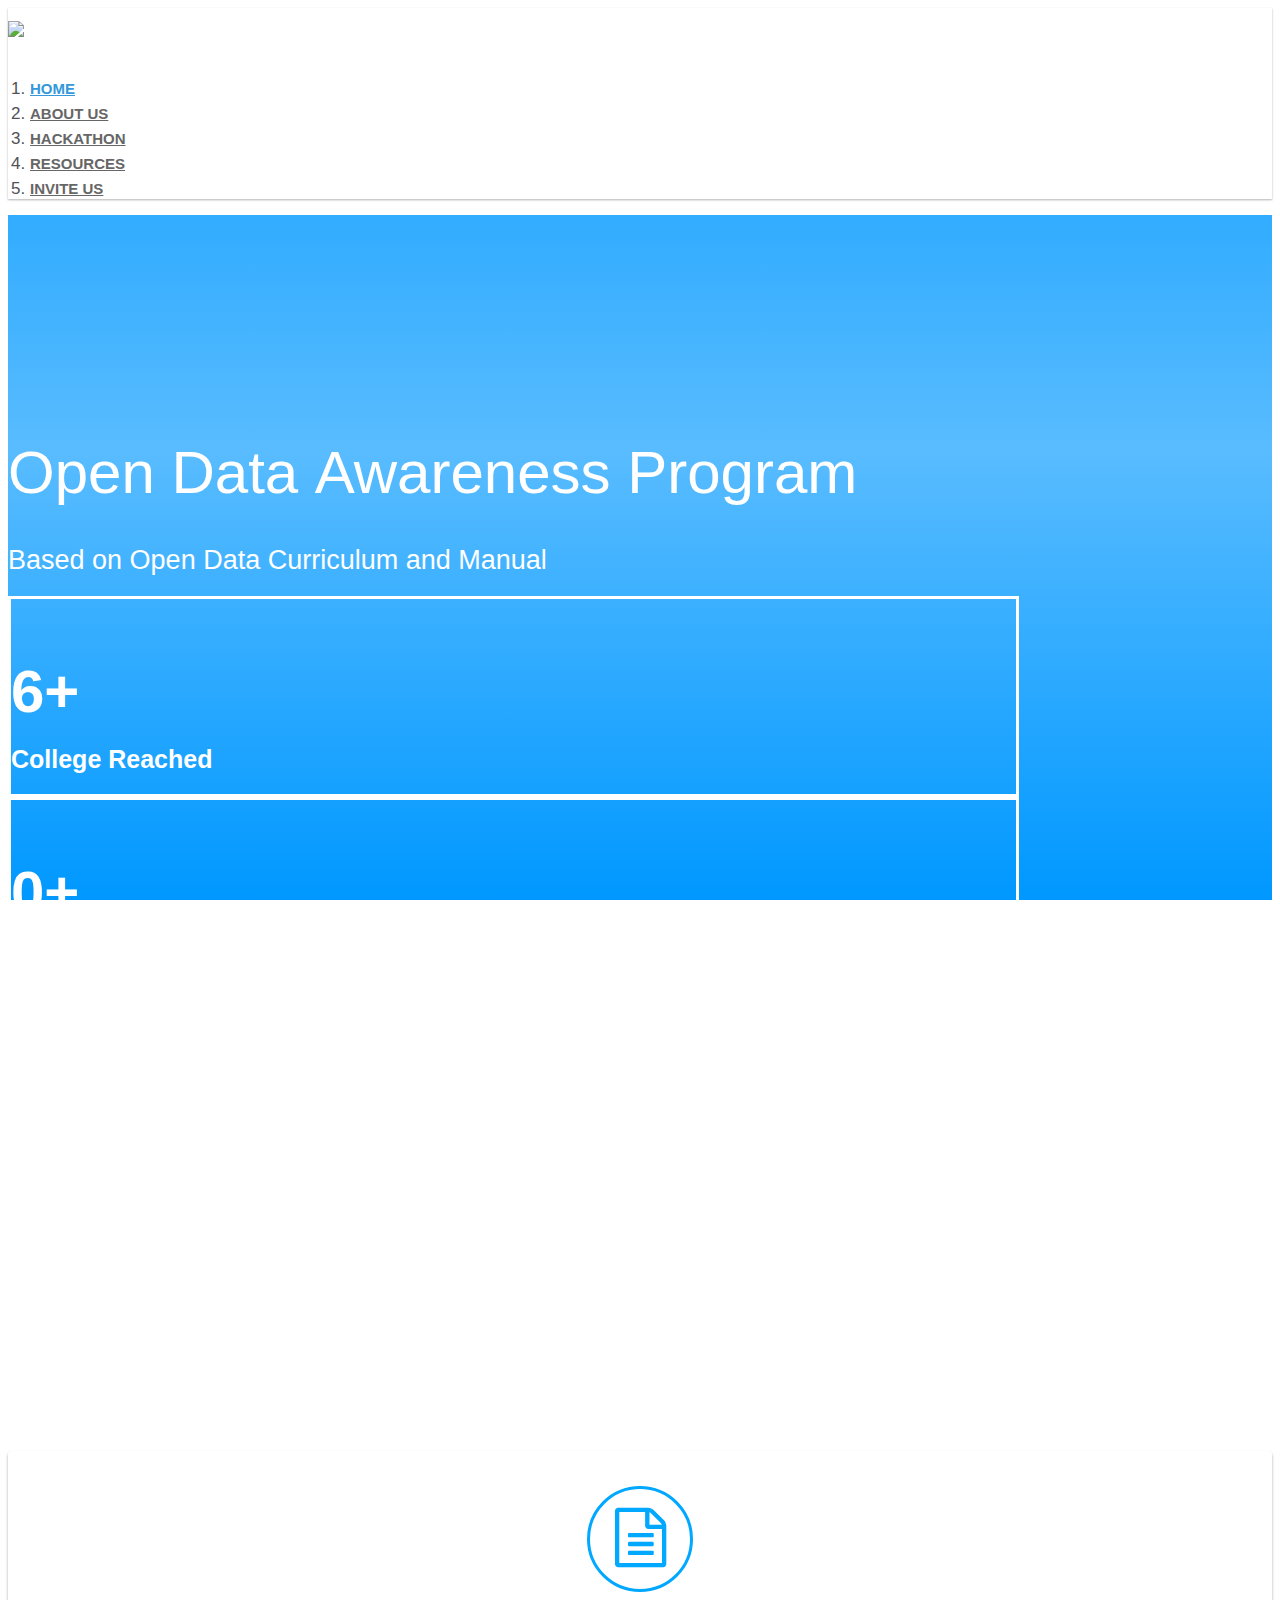
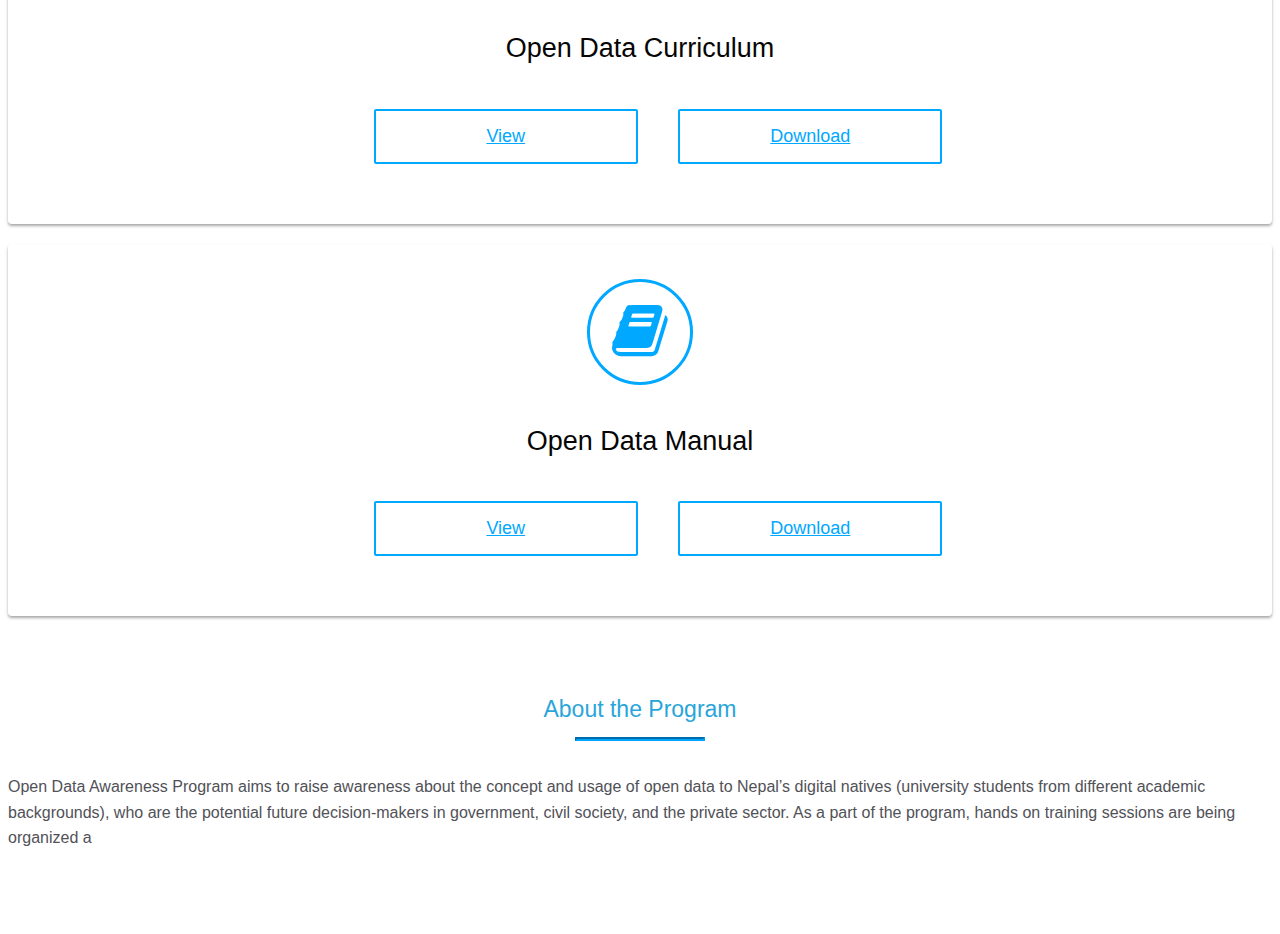
==== commit b9964b79: "data update" ====
--- a/index.html
+++ b/index.html
@@ -77,7 +77,7 @@
             <div class="container">
                 <div class="col-sm-3 text-center ">
                     <div class="counter-text digit-container">
-                        <h3 class="counter">2+</h3>
+                        <h3 class="counter">6+</h3>
                         <span "">College Reached</span>
                     </div>
                 </div>
@@ -89,13 +89,13 @@
                 </div>
                 <div class="col-sm-3 text-center ">
                     <div class="counter-text digit-container" >
-                        <h3 class="counter">2+</h3>
+                        <h3 class="counter">3+</h3>
                         <span "">District Covered</span>
                     </div>
                 </div>
                 <div class="col-sm-3 text-center ">
                     <div class="counter-text digit-container" s>
-                        <h3 class="counter">60+</h3>
+                        <h3 class="counter">158+</h3>
                         <span "">Youth Sensitized</span>
                     </div>
                 </div>
@@ -140,242 +140,4 @@
             <hr>
         </div>
         <div class="row  text-center">
-            <p>Open Data Awareness Program aims to raise awareness about the concept and usage of open data to Nepal’s digital natives (university students from different academic backgrounds), who are the potential future decision-makers in government, civil society, and the private sector. As a part of the program, hands on training sessions are being organized at different colleges and youth organizations, students are being provided with a compiled Open Data Manual to aid their understanding on open data, and finally, a hackathon event is being organized to bring selected digital natives from different backgrounds together under a single roof to work collaboratively, to share their experiences of learning and working with open data, and to discuss ways to engage more young people in the open data movement in Nepal.</p>
-                                    <a class="btn btn-default" href="about-us.html">Know More</a>
-
-        </div>
-    </div>
-    <div class="container content-block">
-        <div class="underlined-title text-blue">
-            <h4>This work is supported by the Data for Development in Nepal program</h4>
-            <hr>
-        </div>
-        <div class="row  text-center">
-                <a href="http://asiafoundation.org/where-we-work/nepal/" >
-                    <img src="images/asia_foundation.jpg" alt="asiafoundation" class="branding-logo">
-                </a>
-                <a href="https://www.gov.uk/government/organisations/department-for-international-development">
-                    <img src="images/DFID.jpg" alt="Department For International Development" class="branding-logo">
-                </a>
-                <a href="http://devinit.org/" >
-                    <img src="images/DI.jpg" alt="Development Initiative " class="branding-logo">
-                </a>
-        </div>
-    </div>
-
-
-    <section class="content-block-nopad bg-black" wp-cz-section="blocks_footer_1_3" wp-cz-section-title="Footer 1-3">
-        <!-- /.container -->
-        <div class="container footer-1-3">
-            <div class="col-md-4 pull-left">
-                <img src="images/oknlogo-white.png"  class="footer-img img-responsive" >
-                <ul class="social social-light">
-                    <li >
-                        <a href="#" wp-cz-control="blocks_footer_1_3_facebook" ><i class="fa fa-2x fa-facebook"></i></a>
-                    </li>
-                    <li wp-if-get-theme-mod="blocks_footer_1_3_twitter">
-                        <a href="#" ><i class="fa fa-2x fa-twitter"></i></a>
-                    </li>
-                    <li wp-if-get-theme-mod="blocks_footer_1_3_google">
-                        <a href="#" ><i class="fa fa-2x fa-google-plus"></i></a>
-                    </li>
-                  
-                </ul>
-                <!-- /.social -->
-            </div>
-            <div class="col-md-3 pull-right">
-                <p class="address-bold-line" >OKN &nbsp;Projects&nbsp;</p>
-                <ul class="address small" style="list-style-type:square"> 
-                    <li>
-                        <a href="http://electionnepal.org">Election Nepal</a>
-                    </li>
-                    <li>
-                        <a href="http://np-city.census.okfn.org">Nepal Open Data Index</a>
-                    </li>
-                    <li>
-                        <a href="http://localboundries.oknp.org">Local Boundaries</a>
-                    </li>
-                </ul>
-            </div>
-            <div class="col-xs-12 footer-text">
-                <a href="">
-                    <svg xmlns="http://www.w3.org/2000/svg" viewbox="0 0 54.95 54.95" height="15px">
-                        <title>
-                            by
-</title>
-                        <path d="M7117.46,7140.15a27.23,27.23,0,0,1,27.52,27.48,25.9,25.9,0,0,1-7.85,19.28,27.15,27.15,0,0,1-19.67,8.19,27.64,27.64,0,0,1-27.43-27.48,26.93,26.93,0,0,1,8.1-19.53A26.31,26.31,0,0,1,7117.46,7140.15Zm0.1,5a21.39,21.39,0,0,0-15.85,6.57,22.11,22.11,0,0,0-6.72,15.95,22.79,22.79,0,0,0,22.57,22.47,22.06,22.06,0,0,0,16-6.72,20.93,20.93,0,0,0,6.48-15.75A22.45,22.45,0,0,0,7117.55,7145.1Zm7.36,15.7V7172h-3.14v13.35h-8.54V7172h-3.14V7160.8a1.76,1.76,0,0,1,1.77-1.77h11.28a1.73,1.73,0,0,1,1.23.52A1.67,1.67,0,0,1,7124.91,7160.8Zm-11.24-7.07q0-3.88,3.83-3.88t3.83,3.88q0,3.83-3.83,3.83T7113.68,7153.74Z" transform="translate(-7090.03 -7140.15)"></path>
-                    </svg>
-                </a>
-                <a href="">
-                    <svg xmlns="http://www.w3.org/2000/svg" viewbox="0 0 54.95 54.95" width="20" height="15">
-                        <title>cc</title>
-                        <path d="M7117.46,7140.15a26.81,26.81,0,0,1,19.63,8A26.42,26.42,0,0,1,7143,7157a29,29,0,0,1,0,21.15,25.21,25.21,0,0,1-5.86,8.71A28.23,28.23,0,0,1,7128,7193a27.35,27.35,0,0,1-10.55,2.11A26.71,26.71,0,0,1,7107,7193a28.28,28.28,0,0,1-14.94-14.94,27.44,27.44,0,0,1,0-20.93,27.57,27.57,0,0,1,6.06-9A26,26,0,0,1,7117.46,7140.15Zm0.1,5a21.29,21.29,0,0,0-15.85,6.57,23.63,23.63,0,0,0-5,7.38,21.79,21.79,0,0,0,0,17.07,23.26,23.26,0,0,0,12.29,12.22,22.29,22.29,0,0,0,17.1,0,23.7,23.7,0,0,0,7.48-5,21.11,21.11,0,0,0,6.43-15.75,22.57,22.57,0,0,0-1.67-8.64,22,22,0,0,0-4.86-7.26A21.74,21.74,0,0,0,7117.55,7145.1Zm-0.34,18-3.68,1.91a3.77,3.77,0,0,0-1.45-1.72,3.26,3.26,0,0,0-1.59-.49q-3.68,0-3.68,4.86a6,6,0,0,0,.93,3.53,3.14,3.14,0,0,0,2.75,1.33,3.44,3.44,0,0,0,3.39-2.36l3.39,1.72a8.48,8.48,0,0,1-13.15,2.06,9.76,9.76,0,0,1,0-12.51,7.77,7.77,0,0,1,5.76-2.31Q7115,7159.09,7117.21,7163.06Zm15.85,0-3.63,1.91a3.77,3.77,0,0,0-1.45-1.72,3.33,3.33,0,0,0-1.64-.49q-3.68,0-3.68,4.86a6,6,0,0,0,.93,3.53,3.14,3.14,0,0,0,2.75,1.33,3.44,3.44,0,0,0,3.39-2.36l3.43,1.72a8.44,8.44,0,0,1-3,3.16,8.63,8.63,0,0,1-10.13-1.1,9.8,9.8,0,0,1,0-12.51,7.77,7.77,0,0,1,5.77-2.31Q7130.9,7159.09,7133.06,7163.06Z" transform="translate(-7090.03 -7140.15)"></path>
-                    </svg>
-                </a> Content on this site, made by 
-                <a href="http://www.oknp.org" target="_blank">Open Knowledge Nepal</a>, is licensed under a 
-                <a href="https://creativecommons.org/licenses/by/4.0/">Creative Commons Attribution 4.0 International License.</a>
-            </div>
-        </div>
-    </section>
-
-    <section id="myModal" class="contact modal">
-            <div class="section-content container">
-
-                <h1 class="section-header">Invite Us <span class="content-header">For College Event </span></h1>
-                <h2>Drop a message, if you want to organize a Training session at your college.</h2>
-            </div>
-            <div class="contact-section">
-            <div class="container">
-                <form>
-                    <div class="col-md-6 form-line">
-                        <div class="form-group">
-                            <label for="exampleInputUsername">Your name</label>
-                            <input type="text" class="form-control" id="" placeholder=" Enter Name">
-                        </div>
-                        <div class="form-group">
-                            <label for="exampleInputEmail">Email Address</label>
-                            <input type="email" class="form-control" id="exampleInputEmail" placeholder=" Enter Email ID">
-                        </div>  
-                        <div class="form-group">
-                            <label for="telephone">College/Organization</label>
-                            <input type="tel" class="form-control" id="telephone" placeholder="Your College Name">
-                        </div>
-                    </div>
-                    <div class="col-md-6">
-                        <div class="form-group">
-                            <label for ="description"> Message</label>
-                            <textarea  class="form-control" id="description" placeholder="Enter Your Message"></textarea>
-                        </div>
-                        <div>
-
-                            <button type="button" class="btn btn-default submit" data-dismiss="modal" ><i class="fa fa-paper-plane" aria-hidden="true"></i>  Send Message</button>
-                            <button type="button" class="btn btn-default submit" data-dismiss="modal" ><i class="fa  fa-close" aria-hidden="true"></i> Cancel </button>
-                        </div>
-                        
-                    </div>
-                </form>
-            </div>
-        </section>
-    <!-- Bootstrap core JavaScript
-        ================================================== -->
-    <!-- Placed at the end of the document so the pages load faster -->
-    <script src="particles.js"></script>
-    <script type="text/javascript">
-            /* ---- particles.js config ---- */
-
-            particlesJS("particles-js", {
-
-                "particles": {
-                    "number": {
-                        "value": 80,
-                        "density": {
-                            "enable": true,
-                            "value_area": 800
-                        }
-                    },
-                    "color": {
-                        "value": "#ffffff"
-                    },
-                    "shape": {
-                        "type": "circle",
-                        "stroke": {
-                            "width": 0,
-                            "color": "#000000"
-                        },
-                        "polygon": {
-                            "nb_sides": 5
-                        },
-                        "image": {
-                            "src": "img/github.svg",
-                            "width": 100,
-                            "height": 100
-                        }
-                    },
-                    "opacity": {
-                        "value": 0.5,
-                        "random": false,
-                        "anim": {
-                            "enable": false,
-                            "speed": 1,
-                            "opacity_min": 0.1,
-                            "sync": false
-                        }
-                    },
-                    "size": {
-                        "value": 6,
-                        "random": true,
-                        "anim": {
-                            "enable": false,
-                            "speed": 40,
-                            "size_min": 0.1,
-                            "sync": false
-                        }
-                    },
-                    "line_linked": {
-                        "enable": true,
-                        "distance": 150,
-                        "color": "#ffffff",
-                        "opacity": 1,
-                        "width": 1
-                    },
-                    "move": {
-                        "enable": true,
-                        "speed": 3,
-                        "direction": "none",
-                        "random": false,
-                        "straight": false,
-                        "out_mode": "out",
-                        "bounce": false,
-                        "attract": {
-                            "enable": false,
-                            "rotateX": 600,
-                            "rotateY": 1200
-                        }
-                    }
-                },
-                "interactivity": {
-                    "detect_on": "window",
-                    "events": {
-                        "onhover": {
-                            "enable": true,
-                            "mode": "repulse"
-                        },
-                        "onclick": {
-                            "enable": true,
-                            "mode": "push"
-                        },
-                        "resize": true
-                    },
-                    "modes": {
-                        "grab": {
-                            "distance": 400,
-                            "line_linked": {
-                                "opacity": 1
-                            }
-                        },
-                        "bubble": {
-                            "distance": 400,
-                            "size": 40,
-                            "duration": 2,
-                            "opacity": 8,
-                            "speed": 3
-                        },
-                        "repulse": {
-                            "distance": 200,
-                            "duration": 0.4
-                        },
-                        "push": {
-                            "particles_nb": 4
-                        },
-                        "remove": {
-                            "particles_nb": 2
-                        }
-                    }
-                },
-                "retina_detect": true
-            });</script>
-    <script src="assets/js/jquery.min.js"></script>
-    <script src="bootstrap/js/bootstrap.min.js"></script>
-    <!-- IE10 viewport hack for Surface/desktop Windows 8 bug -->
-    <script src="assets/js/ie10-viewport-bug-workaround.js"></script>
-</body>
+            <p>Open Data Awareness Program aims to raise awareness about the concept and usage of open data to Nepal’s digital natives (university students from different academic backgrounds), who are the potential future decision-makers in government, civil society, and the private sector. As a part of the program, hands on training sessions are being organized a
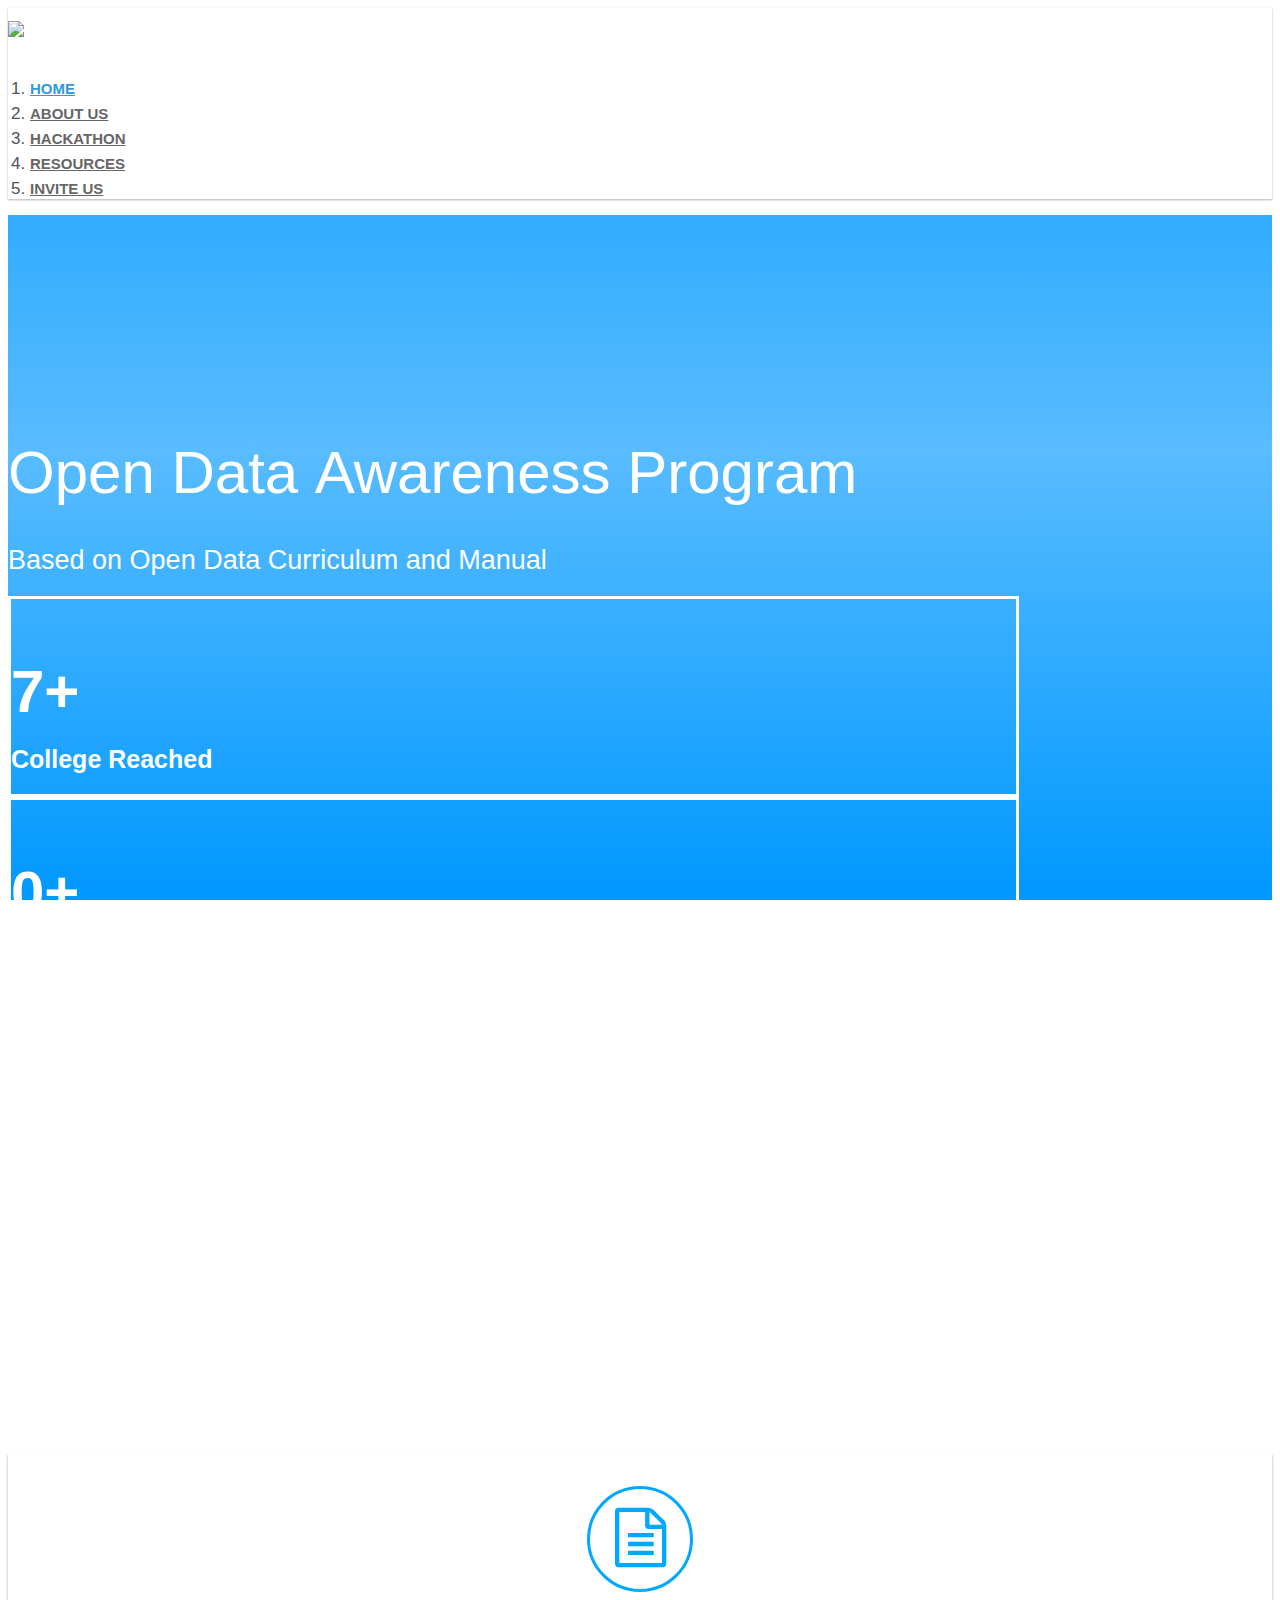
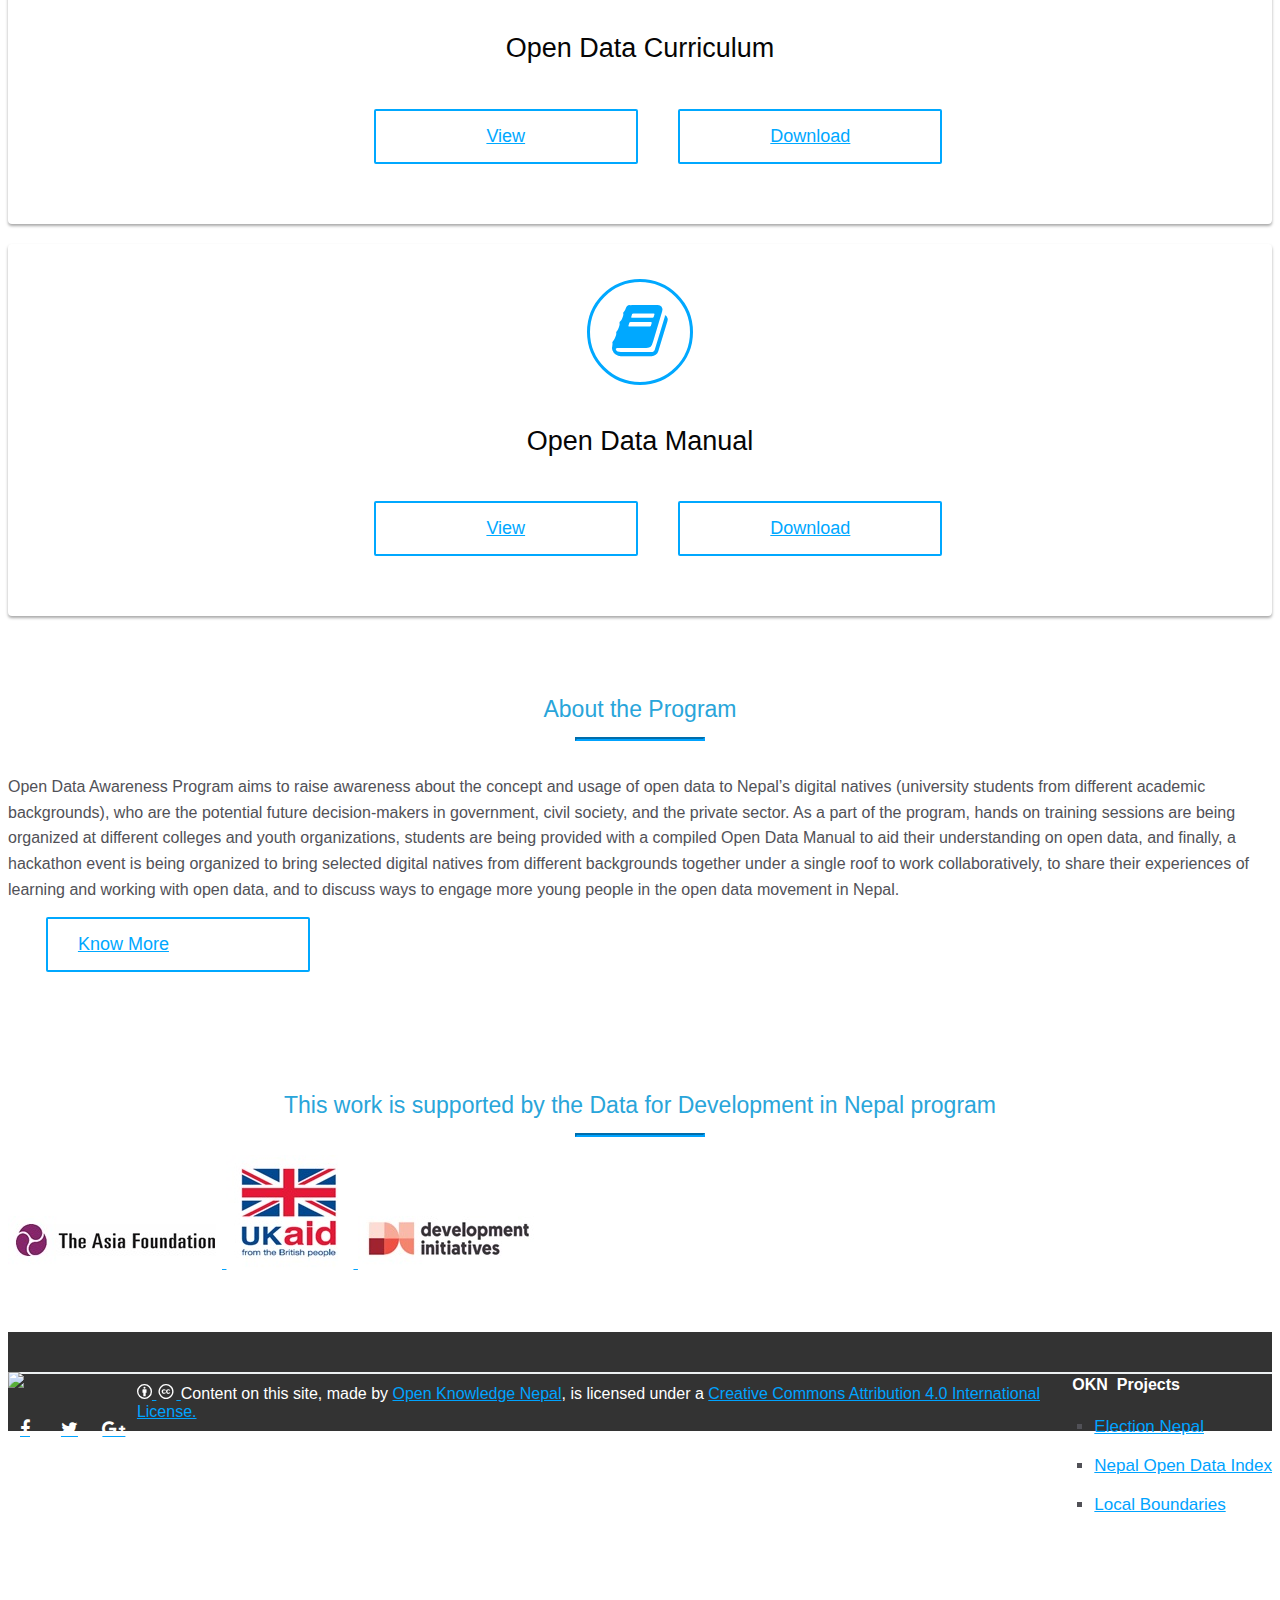
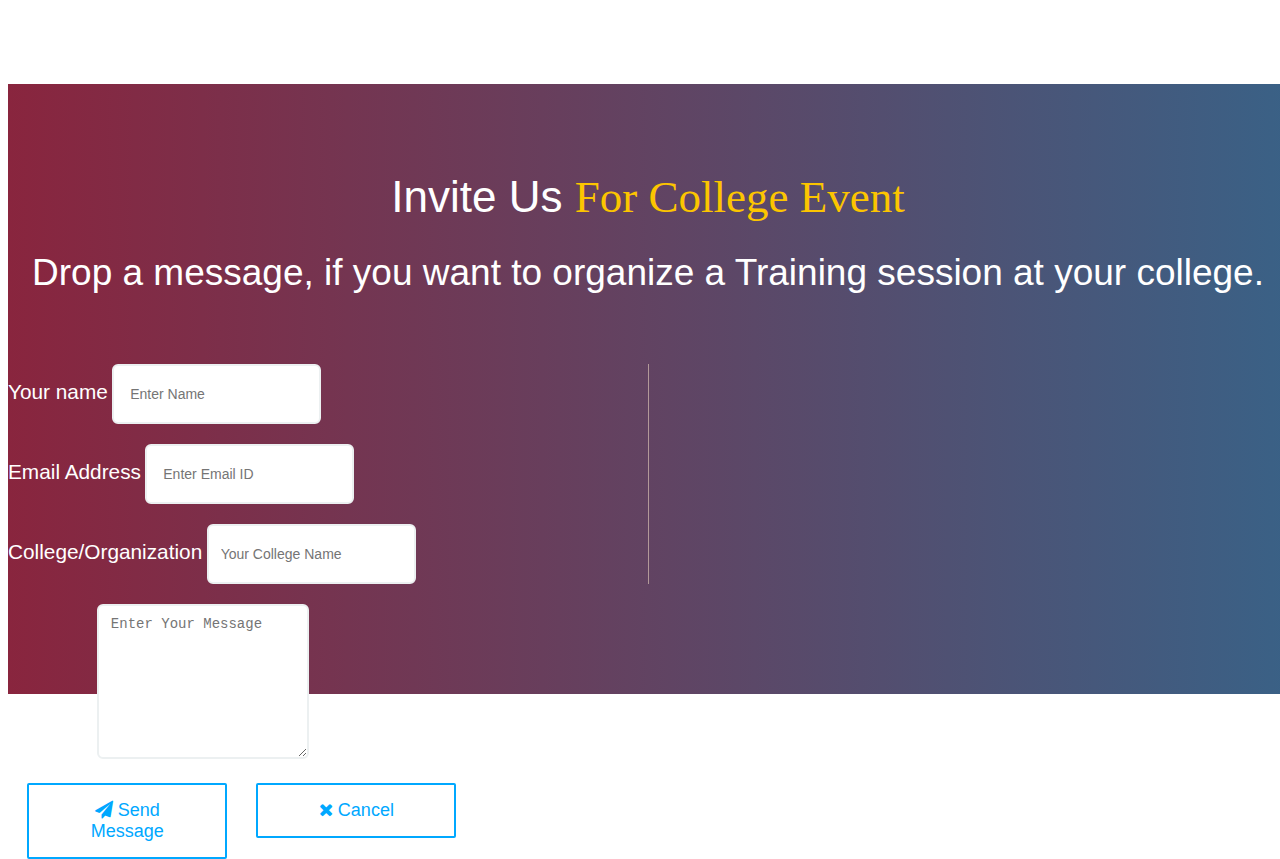
==== commit 2260cad1: "typo and data" ====
--- a/index.html
+++ b/index.html
@@ -6,7 +6,7 @@
         <meta name="viewport" content="width=device-width, initial-scale=1">
         <meta name="description" content="">
         <meta name="author" content="">
-        <title> OKN | Open Data Awaraness Program </title>
+        <title> OKN | Open Data Awareness Program </title>
         <!-- Bootstrap core CSS -->
         <link href="bootstrap/css/bootstrap.css" rel="stylesheet">
         <!-- Custom styles for this template -->
@@ -77,7 +77,7 @@
             <div class="container">
                 <div class="col-sm-3 text-center ">
                     <div class="counter-text digit-container">
-                        <h3 class="counter">6+</h3>
+                        <h3 class="counter">7+</h3>
                         <span "">College Reached</span>
                     </div>
                 </div>
@@ -89,13 +89,13 @@
                 </div>
                 <div class="col-sm-3 text-center ">
                     <div class="counter-text digit-container" >
-                        <h3 class="counter">3+</h3>
+                        <h3 class="counter">4+</h3>
                         <span "">District Covered</span>
                     </div>
                 </div>
                 <div class="col-sm-3 text-center ">
                     <div class="counter-text digit-container" s>
-                        <h3 class="counter">158+</h3>
+                        <h3 class="counter">183+</h3>
                         <span "">Youth Sensitized</span>
                     </div>
                 </div>
@@ -140,4 +140,242 @@
             <hr>
         </div>
         <div class="row  text-center">
-            <p>Open Data Awareness Program aims to raise awareness about the concept and usage of open data to Nepal’s digital natives (university students from different academic backgrounds), who are the potential future decision-makers in government, civil society, and the private sector. As a part of the program, hands on training sessions are being organized a
+            <p>Open Data Awareness Program aims to raise awareness about the concept and usage of open data to Nepal’s digital natives (university students from different academic backgrounds), who are the potential future decision-makers in government, civil society, and the private sector. As a part of the program, hands on training sessions are being organized at different colleges and youth organizations, students are being provided with a compiled Open Data Manual to aid their understanding on open data, and finally, a hackathon event is being organized to bring selected digital natives from different backgrounds together under a single roof to work collaboratively, to share their experiences of learning and working with open data, and to discuss ways to engage more young people in the open data movement in Nepal.</p>
+                                    <a class="btn btn-default" href="about-us.html">Know More</a>
+
+        </div>
+    </div>
+    <div class="container content-block">
+        <div class="underlined-title text-blue">
+            <h4>This work is supported by the Data for Development in Nepal program</h4>
+            <hr>
+        </div>
+        <div class="row  text-center">
+                <a href="http://asiafoundation.org/where-we-work/nepal/" >
+                    <img src="images/asia_foundation.jpg" alt="asiafoundation" class="branding-logo">
+                </a>
+                <a href="https://www.gov.uk/government/organisations/department-for-international-development">
+                    <img src="images/DFID.jpg" alt="Department For International Development" class="branding-logo">
+                </a>
+                <a href="http://devinit.org/" >
+                    <img src="images/DI.jpg" alt="Development Initiative " class="branding-logo">
+                </a>
+        </div>
+    </div>
+
+
+    <section class="content-block-nopad bg-black" wp-cz-section="blocks_footer_1_3" wp-cz-section-title="Footer 1-3">
+        <!-- /.container -->
+        <div class="container footer-1-3">
+            <div class="col-md-4 pull-left">
+                <img src="images/oknlogo-white.png"  class="footer-img img-responsive" >
+                <ul class="social social-light">
+                    <li >
+                        <a href="#" wp-cz-control="blocks_footer_1_3_facebook" ><i class="fa fa-2x fa-facebook"></i></a>
+                    </li>
+                    <li wp-if-get-theme-mod="blocks_footer_1_3_twitter">
+                        <a href="#" ><i class="fa fa-2x fa-twitter"></i></a>
+                    </li>
+                    <li wp-if-get-theme-mod="blocks_footer_1_3_google">
+                        <a href="#" ><i class="fa fa-2x fa-google-plus"></i></a>
+                    </li>
+                  
+                </ul>
+                <!-- /.social -->
+            </div>
+            <div class="col-md-3 pull-right">
+                <p class="address-bold-line" >OKN &nbsp;Projects&nbsp;</p>
+                <ul class="address small" style="list-style-type:square"> 
+                    <li>
+                        <a href="http://electionnepal.org">Election Nepal</a>
+                    </li>
+                    <li>
+                        <a href="http://np-city.census.okfn.org">Nepal Open Data Index</a>
+                    </li>
+                    <li>
+                        <a href="http://localboundries.oknp.org">Local Boundaries</a>
+                    </li>
+                </ul>
+            </div>
+            <div class="col-xs-12 footer-text">
+                <a href="">
+                    <svg xmlns="http://www.w3.org/2000/svg" viewbox="0 0 54.95 54.95" height="15px">
+                        <title>
+                            by
+</title>
+                        <path d="M7117.46,7140.15a27.23,27.23,0,0,1,27.52,27.48,25.9,25.9,0,0,1-7.85,19.28,27.15,27.15,0,0,1-19.67,8.19,27.64,27.64,0,0,1-27.43-27.48,26.93,26.93,0,0,1,8.1-19.53A26.31,26.31,0,0,1,7117.46,7140.15Zm0.1,5a21.39,21.39,0,0,0-15.85,6.57,22.11,22.11,0,0,0-6.72,15.95,22.79,22.79,0,0,0,22.57,22.47,22.06,22.06,0,0,0,16-6.72,20.93,20.93,0,0,0,6.48-15.75A22.45,22.45,0,0,0,7117.55,7145.1Zm7.36,15.7V7172h-3.14v13.35h-8.54V7172h-3.14V7160.8a1.76,1.76,0,0,1,1.77-1.77h11.28a1.73,1.73,0,0,1,1.23.52A1.67,1.67,0,0,1,7124.91,7160.8Zm-11.24-7.07q0-3.88,3.83-3.88t3.83,3.88q0,3.83-3.83,3.83T7113.68,7153.74Z" transform="translate(-7090.03 -7140.15)"></path>
+                    </svg>
+                </a>
+                <a href="">
+                    <svg xmlns="http://www.w3.org/2000/svg" viewbox="0 0 54.95 54.95" width="20" height="15">
+                        <title>cc</title>
+                        <path d="M7117.46,7140.15a26.81,26.81,0,0,1,19.63,8A26.42,26.42,0,0,1,7143,7157a29,29,0,0,1,0,21.15,25.21,25.21,0,0,1-5.86,8.71A28.23,28.23,0,0,1,7128,7193a27.35,27.35,0,0,1-10.55,2.11A26.71,26.71,0,0,1,7107,7193a28.28,28.28,0,0,1-14.94-14.94,27.44,27.44,0,0,1,0-20.93,27.57,27.57,0,0,1,6.06-9A26,26,0,0,1,7117.46,7140.15Zm0.1,5a21.29,21.29,0,0,0-15.85,6.57,23.63,23.63,0,0,0-5,7.38,21.79,21.79,0,0,0,0,17.07,23.26,23.26,0,0,0,12.29,12.22,22.29,22.29,0,0,0,17.1,0,23.7,23.7,0,0,0,7.48-5,21.11,21.11,0,0,0,6.43-15.75,22.57,22.57,0,0,0-1.67-8.64,22,22,0,0,0-4.86-7.26A21.74,21.74,0,0,0,7117.55,7145.1Zm-0.34,18-3.68,1.91a3.77,3.77,0,0,0-1.45-1.72,3.26,3.26,0,0,0-1.59-.49q-3.68,0-3.68,4.86a6,6,0,0,0,.93,3.53,3.14,3.14,0,0,0,2.75,1.33,3.44,3.44,0,0,0,3.39-2.36l3.39,1.72a8.48,8.48,0,0,1-13.15,2.06,9.76,9.76,0,0,1,0-12.51,7.77,7.77,0,0,1,5.76-2.31Q7115,7159.09,7117.21,7163.06Zm15.85,0-3.63,1.91a3.77,3.77,0,0,0-1.45-1.72,3.33,3.33,0,0,0-1.64-.49q-3.68,0-3.68,4.86a6,6,0,0,0,.93,3.53,3.14,3.14,0,0,0,2.75,1.33,3.44,3.44,0,0,0,3.39-2.36l3.43,1.72a8.44,8.44,0,0,1-3,3.16,8.63,8.63,0,0,1-10.13-1.1,9.8,9.8,0,0,1,0-12.51,7.77,7.77,0,0,1,5.77-2.31Q7130.9,7159.09,7133.06,7163.06Z" transform="translate(-7090.03 -7140.15)"></path>
+                    </svg>
+                </a> Content on this site, made by 
+                <a href="http://www.oknp.org" target="_blank">Open Knowledge Nepal</a>, is licensed under a 
+                <a href="https://creativecommons.org/licenses/by/4.0/">Creative Commons Attribution 4.0 International License.</a>
+            </div>
+        </div>
+    </section>
+
+    <section id="myModal" class="contact modal">
+            <div class="section-content container">
+
+                <h1 class="section-header">Invite Us <span class="content-header">For College Event </span></h1>
+                <h2>Drop a message, if you want to organize a Training session at your college.</h2>
+            </div>
+            <div class="contact-section">
+            <div class="container">
+                <form>
+                    <div class="col-md-6 form-line">
+                        <div class="form-group">
+                            <label for="exampleInputUsername">Your name</label>
+                            <input type="text" class="form-control" id="" placeholder=" Enter Name">
+                        </div>
+                        <div class="form-group">
+                            <label for="exampleInputEmail">Email Address</label>
+                            <input type="email" class="form-control" id="exampleInputEmail" placeholder=" Enter Email ID">
+                        </div>  
+                        <div class="form-group">
+                            <label for="telephone">College/Organization</label>
+                            <input type="tel" class="form-control" id="telephone" placeholder="Your College Name">
+                        </div>
+                    </div>
+                    <div class="col-md-6">
+                        <div class="form-group">
+                            <label for ="description"> Message</label>
+                            <textarea  class="form-control" id="description" placeholder="Enter Your Message"></textarea>
+                        </div>
+                        <div>
+
+                            <button type="button" class="btn btn-default submit" data-dismiss="modal" ><i class="fa fa-paper-plane" aria-hidden="true"></i>  Send Message</button>
+                            <button type="button" class="btn btn-default submit" data-dismiss="modal" ><i class="fa  fa-close" aria-hidden="true"></i> Cancel </button>
+                        </div>
+                        
+                    </div>
+                </form>
+            </div>
+        </section>
+    <!-- Bootstrap core JavaScript
+        ================================================== -->
+    <!-- Placed at the end of the document so the pages load faster -->
+    <script src="particles.js"></script>
+    <script type="text/javascript">
+            /* ---- particles.js config ---- */
+
+            particlesJS("particles-js", {
+
+                "particles": {
+                    "number": {
+                        "value": 80,
+                        "density": {
+                            "enable": true,
+                            "value_area": 800
+                        }
+                    },
+                    "color": {
+                        "value": "#ffffff"
+                    },
+                    "shape": {
+                        "type": "circle",
+                        "stroke": {
+                            "width": 0,
+                            "color": "#000000"
+                        },
+                        "polygon": {
+                            "nb_sides": 5
+                        },
+                        "image": {
+                            "src": "img/github.svg",
+                            "width": 100,
+                            "height": 100
+                        }
+                    },
+                    "opacity": {
+                        "value": 0.5,
+                        "random": false,
+                        "anim": {
+                            "enable": false,
+                            "speed": 1,
+                            "opacity_min": 0.1,
+                            "sync": false
+                        }
+                    },
+                    "size": {
+                        "value": 6,
+                        "random": true,
+                        "anim": {
+                            "enable": false,
+                            "speed": 40,
+                            "size_min": 0.1,
+                            "sync": false
+                        }
+                    },
+                    "line_linked": {
+                        "enable": true,
+                        "distance": 150,
+                        "color": "#ffffff",
+                        "opacity": 1,
+                        "width": 1
+                    },
+                    "move": {
+                        "enable": true,
+                        "speed": 3,
+                        "direction": "none",
+                        "random": false,
+                        "straight": false,
+                        "out_mode": "out",
+                        "bounce": false,
+                        "attract": {
+                            "enable": false,
+                            "rotateX": 600,
+                            "rotateY": 1200
+                        }
+                    }
+                },
+                "interactivity": {
+                    "detect_on": "window",
+                    "events": {
+                        "onhover": {
+                            "enable": true,
+                            "mode": "repulse"
+                        },
+                        "onclick": {
+                            "enable": true,
+                            "mode": "push"
+                        },
+                        "resize": true
+                    },
+                    "modes": {
+                        "grab": {
+                            "distance": 400,
+                            "line_linked": {
+                                "opacity": 1
+                            }
+                        },
+                        "bubble": {
+                            "distance": 400,
+                            "size": 40,
+                            "duration": 2,
+                            "opacity": 8,
+                            "speed": 3
+                        },
+                        "repulse": {
+                            "distance": 200,
+                            "duration": 0.4
+                        },
+                        "push": {
+                            "particles_nb": 4
+                        },
+                        "remove": {
+                            "particles_nb": 2
+                        }
+                    }
+                },
+                "retina_detect": true
+            });</script>
+    <script src="assets/js/jquery.min.js"></script>
+    <script src="bootstrap/js/bootstrap.min.js"></script>
+    <!-- IE10 viewport hack for Surface/desktop Windows 8 bug -->
+    <script src="assets/js/ie10-viewport-bug-workaround.js"></script>
+</body>
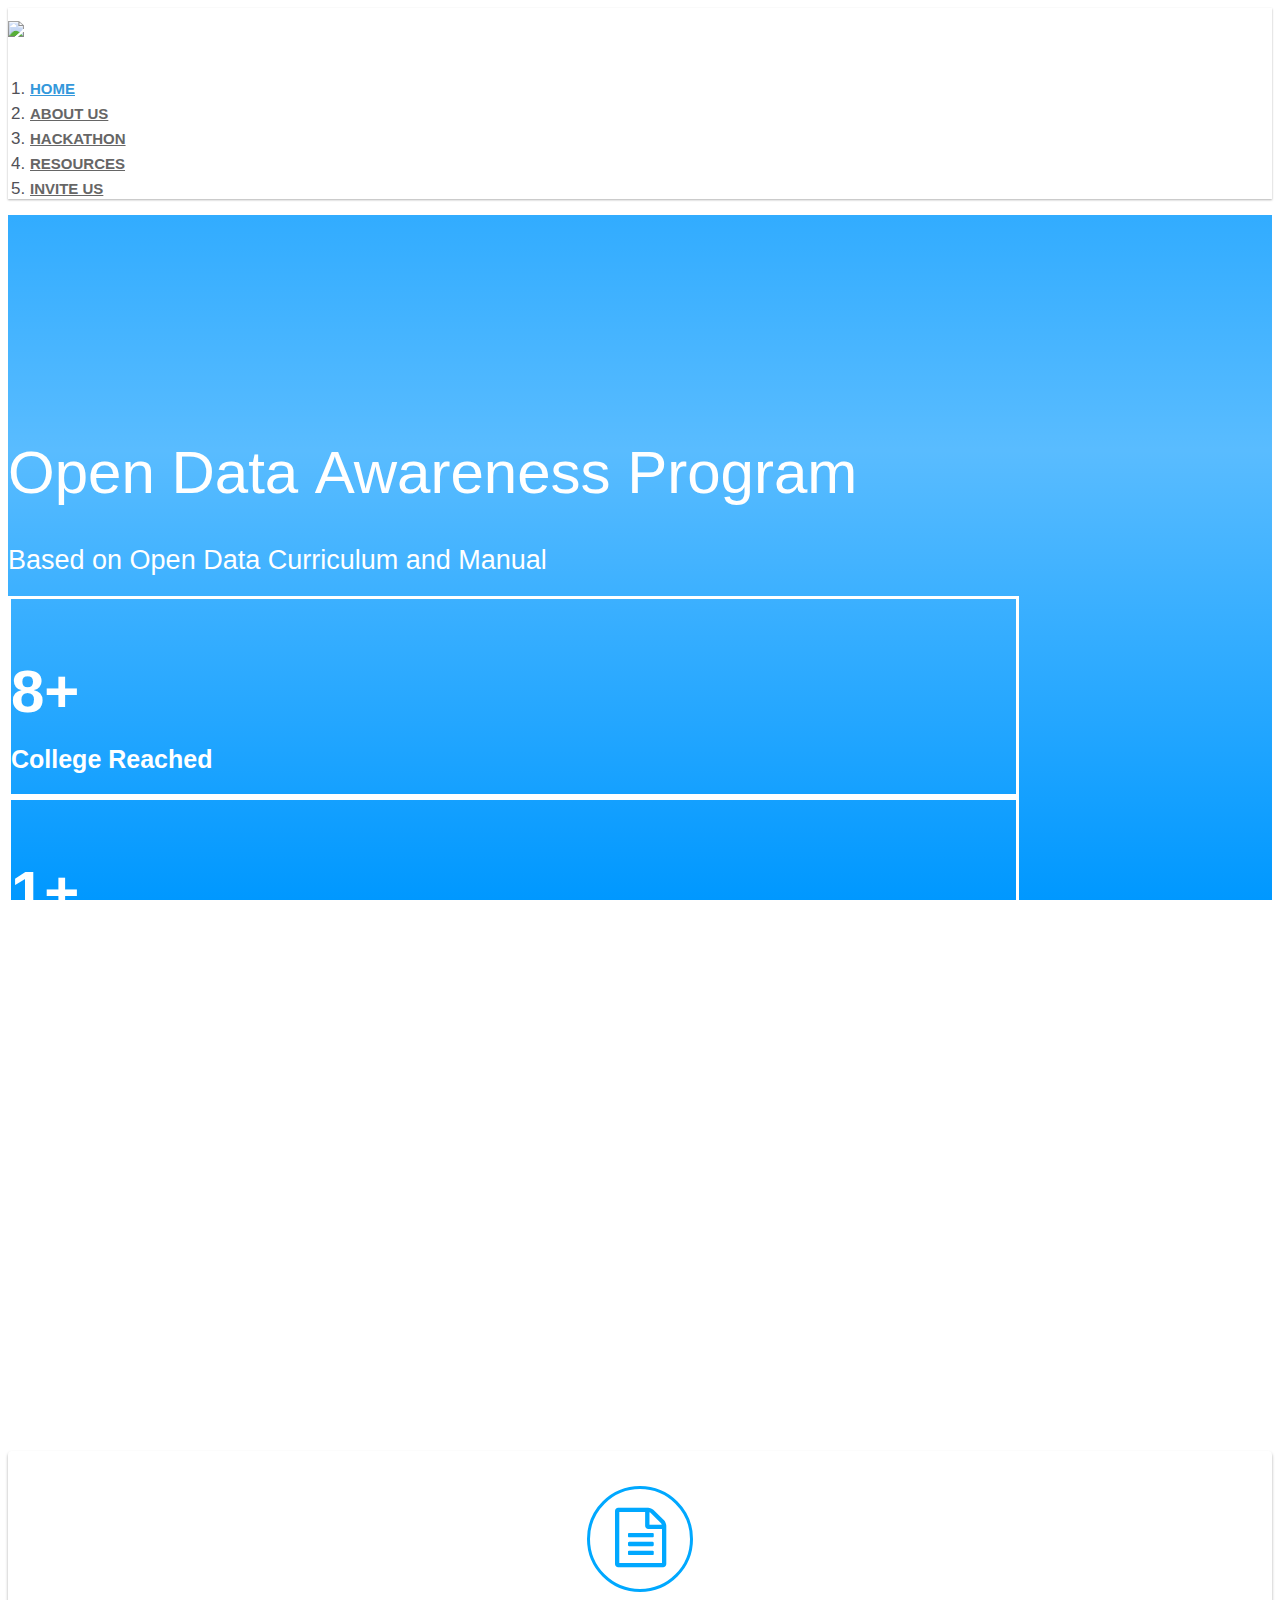
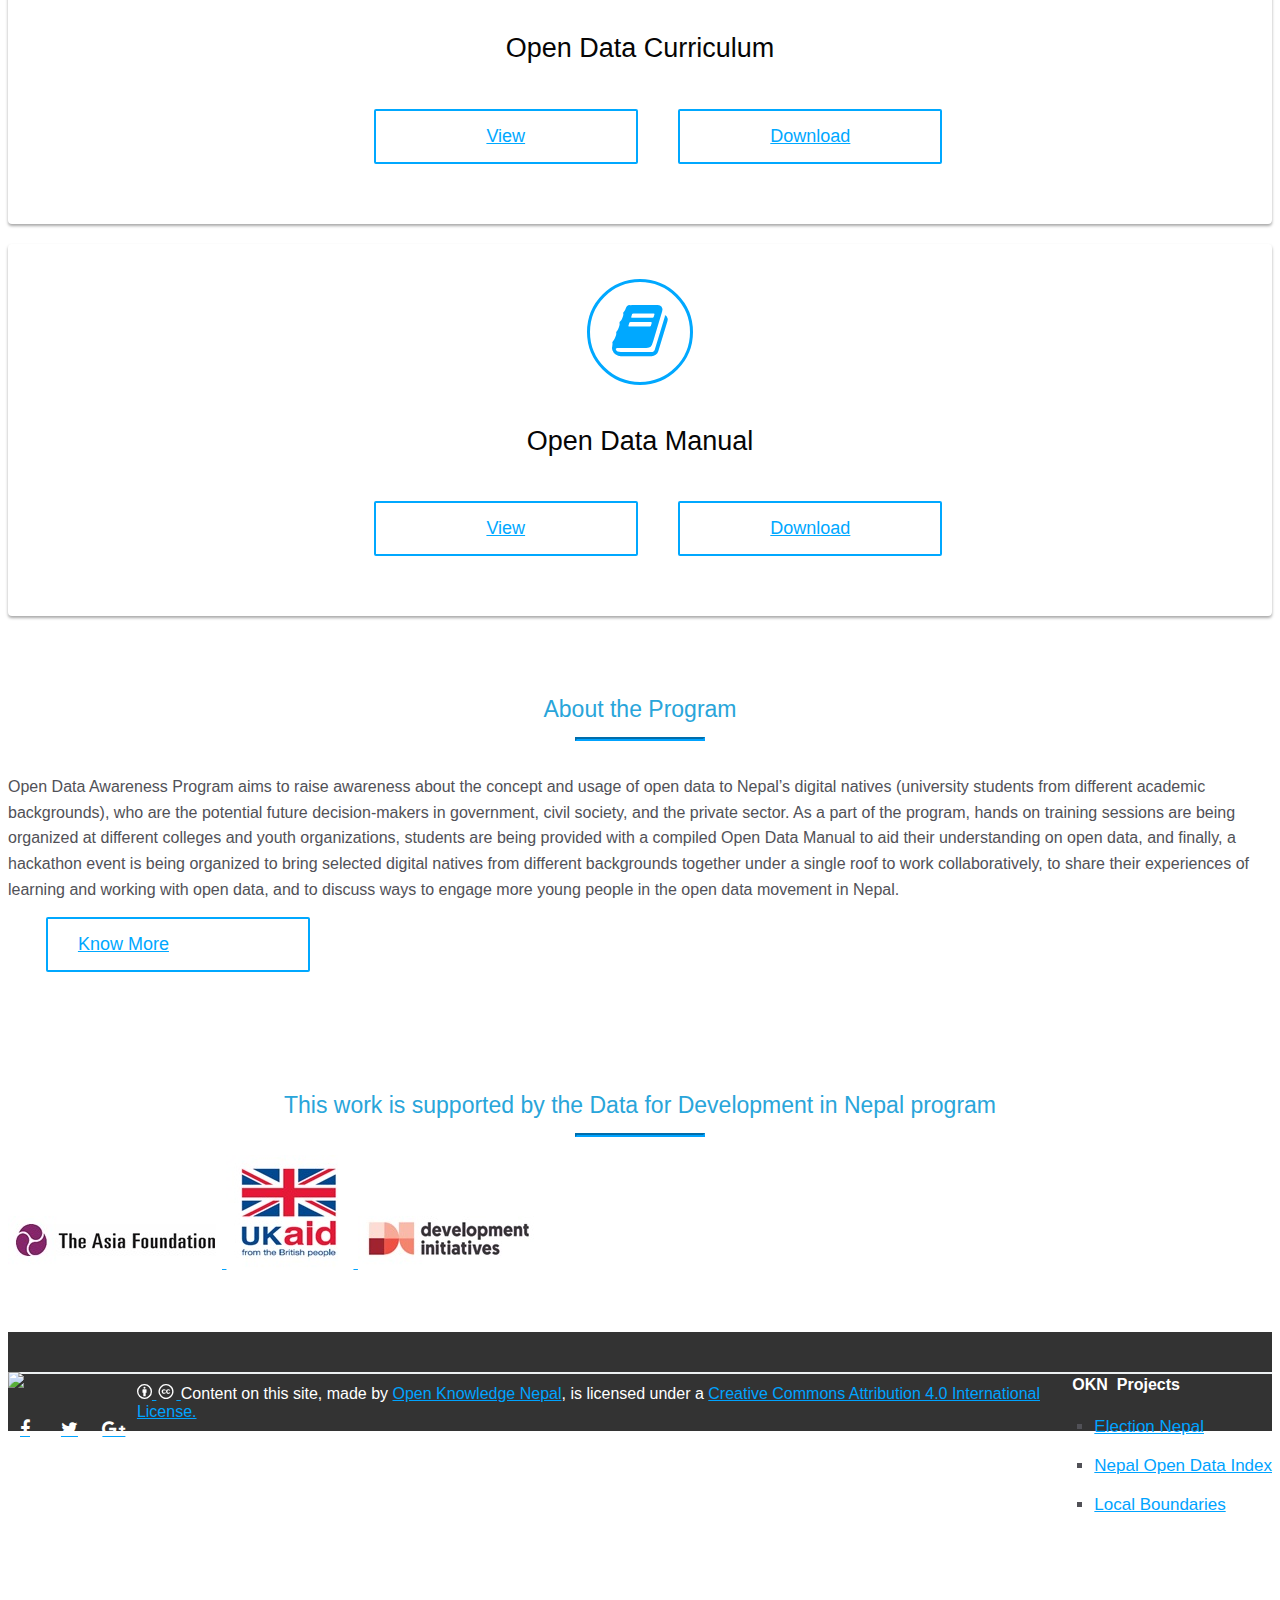
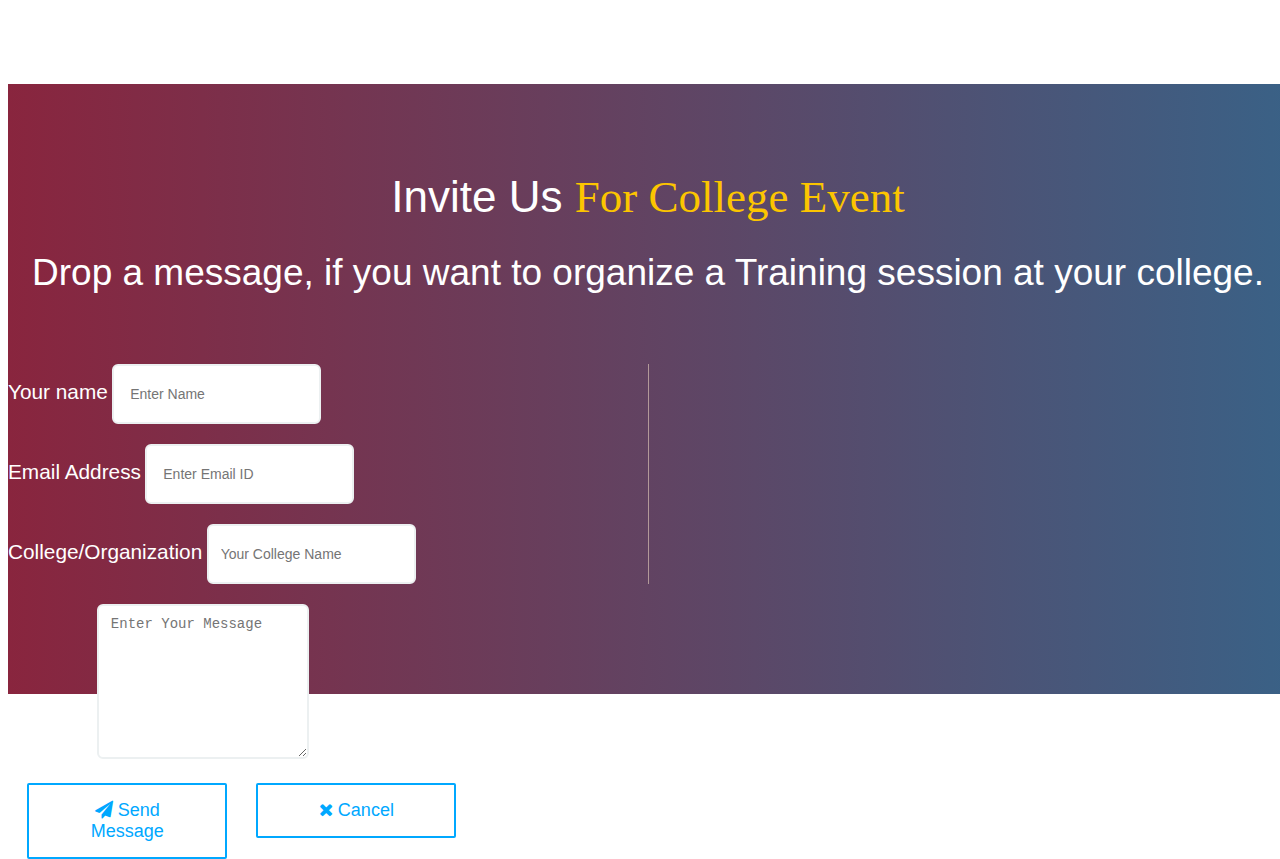
==== commit 9851f795: "title and data update" ====
--- a/index.html
+++ b/index.html
@@ -48,7 +48,7 @@
                                     <a href="about-us.html">About us</a>
                                 </li>
                                 <li class="nav-item">
-                                    <a href="hackathon.html">Hackathon</a>
+                                    <a href="hackathon/index.html">Hackathon</a>
                                 </li>
 				                        <li class="nav-item">
                                     <a href="resources.html">Resources</a>
@@ -77,25 +77,25 @@
             <div class="container">
                 <div class="col-sm-3 text-center ">
                     <div class="counter-text digit-container">
-                        <h3 class="counter">7+</h3>
+                        <h3 class="counter">8+</h3>
                         <span "">College Reached</span>
                     </div>
                 </div>
                 <div class="col-sm-3 text-center ">
                     <div class="counter-text digit-container" >
-                        <h3 class="counter">0+</h3>
+                        <h3 class="counter">1+</h3>
                         <span "">Youth Organization</span>
                     </div>
                 </div>
                 <div class="col-sm-3 text-center ">
                     <div class="counter-text digit-container" >
-                        <h3 class="counter">4+</h3>
+                        <h3 class="counter">5+</h3>
                         <span "">District Covered</span>
                     </div>
                 </div>
                 <div class="col-sm-3 text-center ">
                     <div class="counter-text digit-container" s>
-                        <h3 class="counter">183+</h3>
+                        <h3 class="counter">210+</h3>
                         <span "">Youth Sensitized</span>
                     </div>
                 </div>
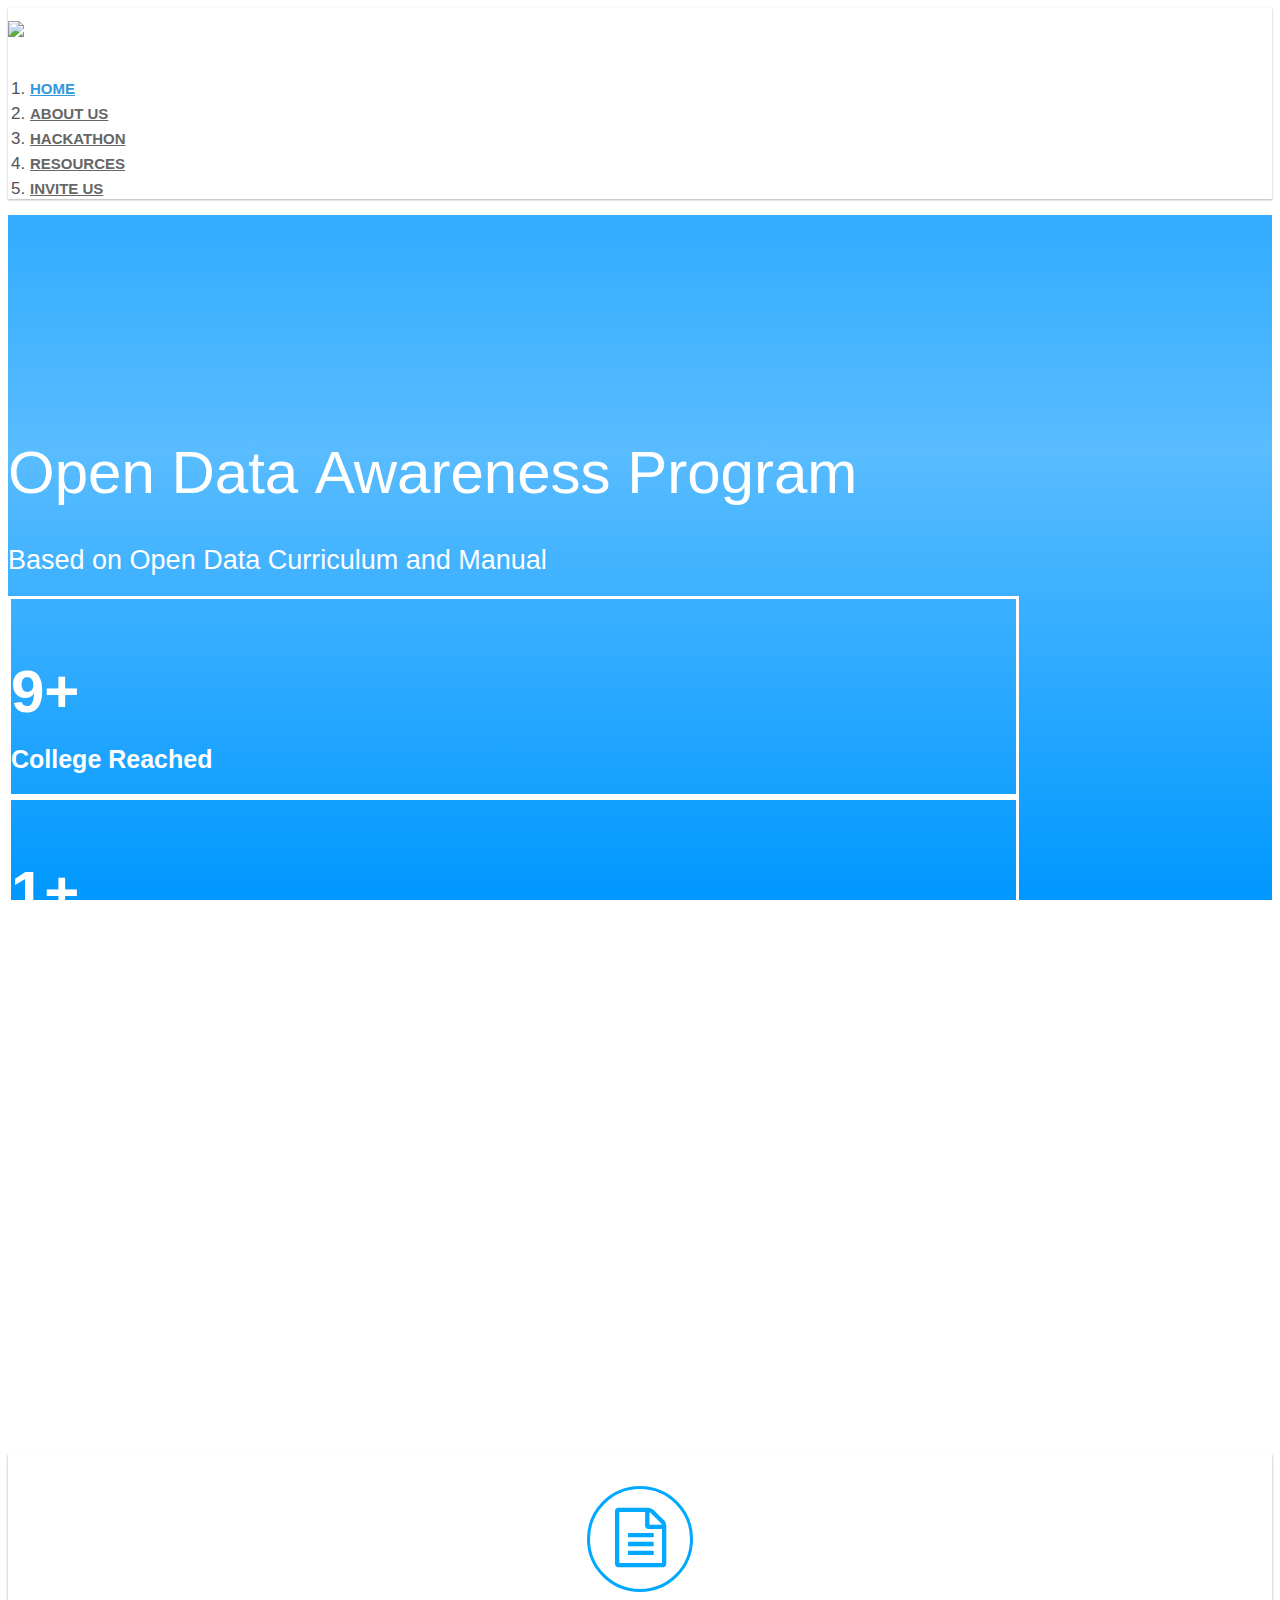
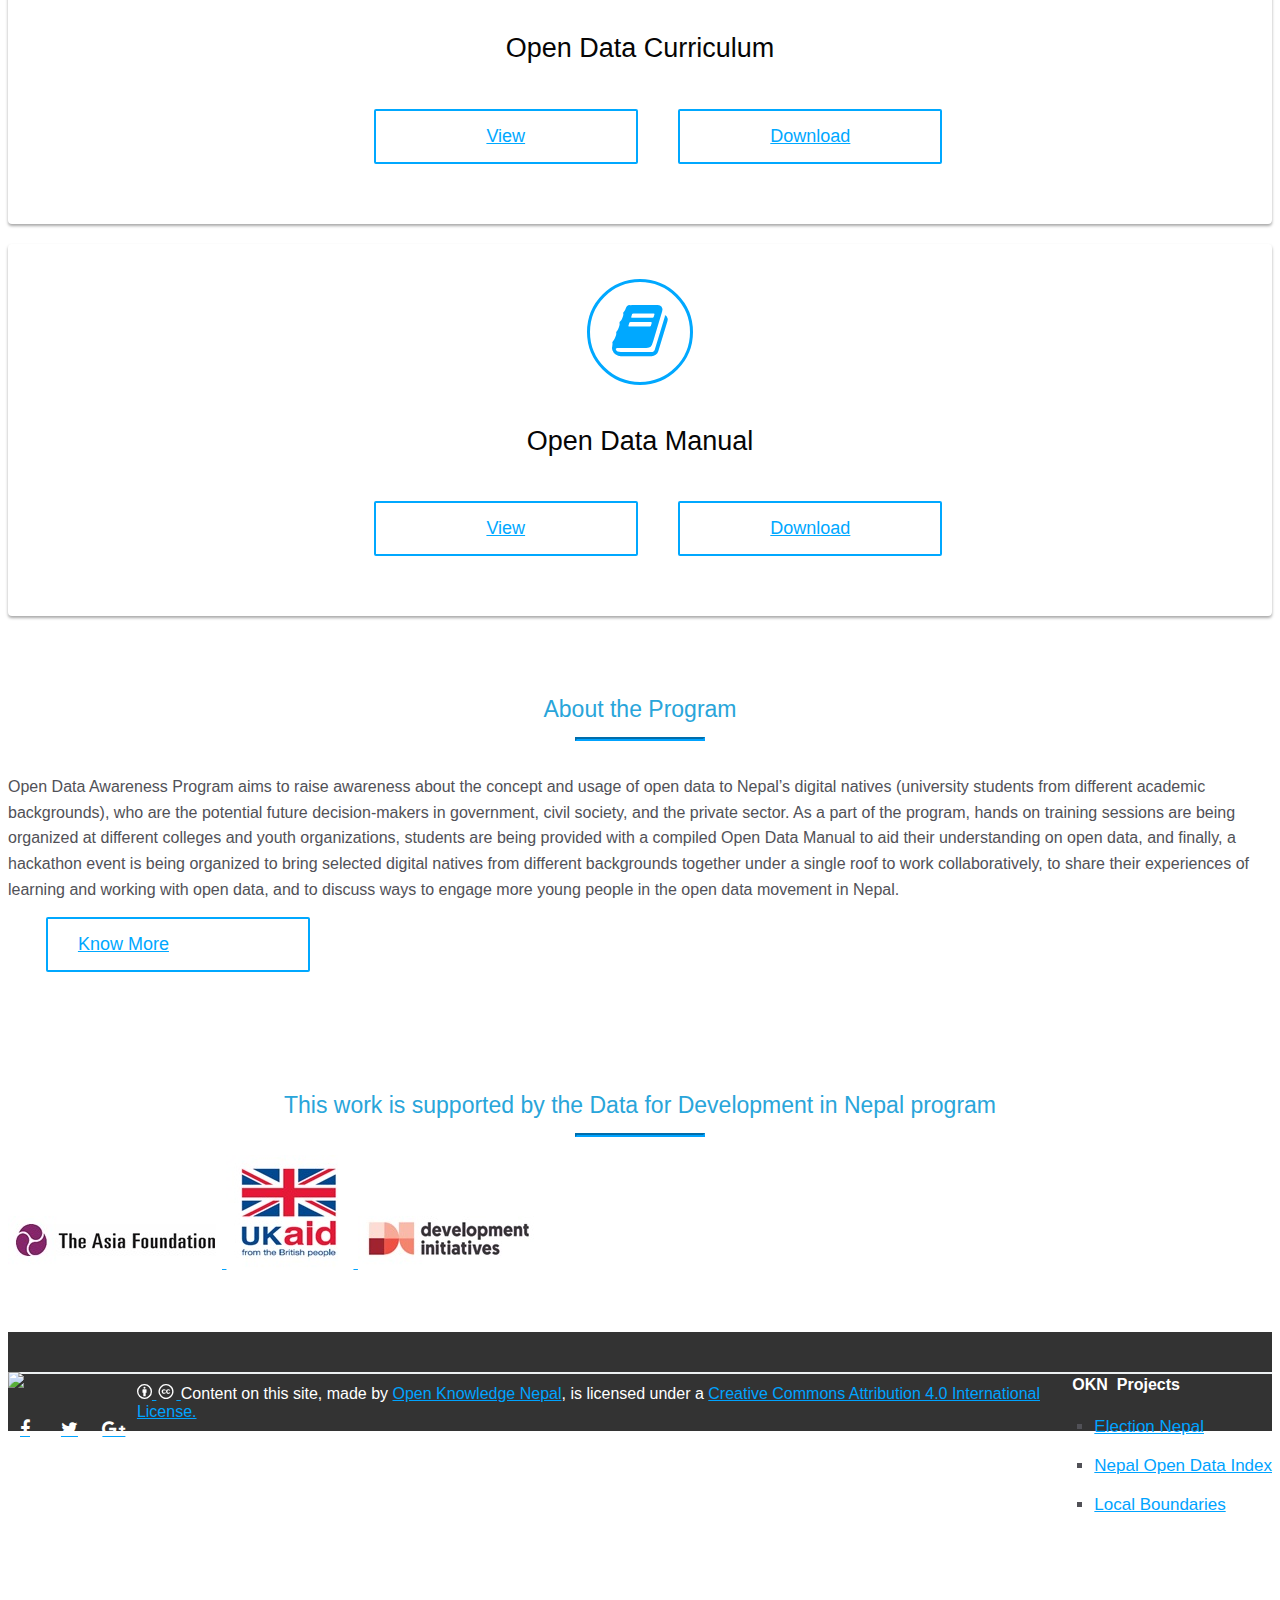
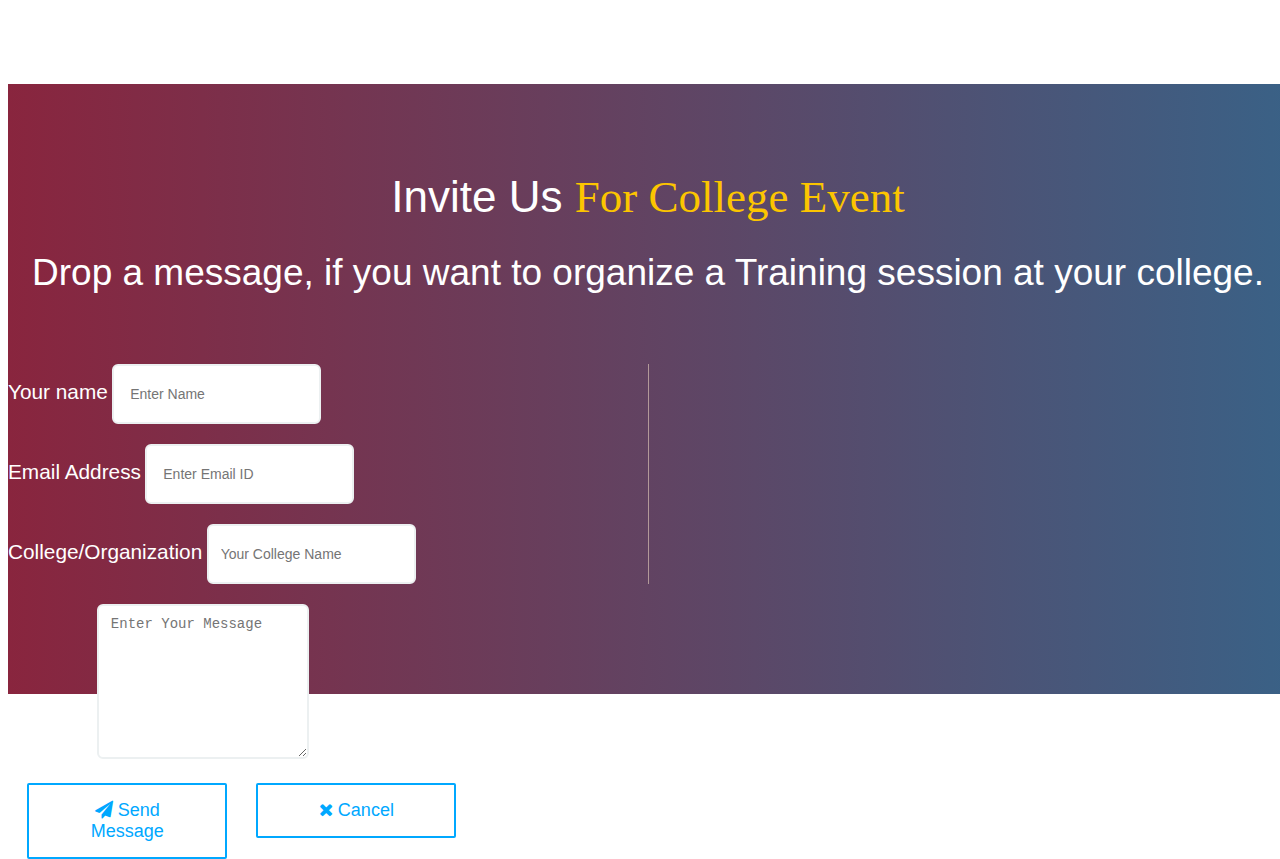
==== commit 9ae3114b: "data update" ====
--- a/index.html
+++ b/index.html
@@ -77,7 +77,7 @@
             <div class="container">
                 <div class="col-sm-3 text-center ">
                     <div class="counter-text digit-container">
-                        <h3 class="counter">8+</h3>
+                        <h3 class="counter">9+</h3>
                         <span "">College Reached</span>
                     </div>
                 </div>
@@ -89,13 +89,13 @@
                 </div>
                 <div class="col-sm-3 text-center ">
                     <div class="counter-text digit-container" >
-                        <h3 class="counter">5+</h3>
+                        <h3 class="counter">6+</h3>
                         <span "">District Covered</span>
                     </div>
                 </div>
                 <div class="col-sm-3 text-center ">
                     <div class="counter-text digit-container" s>
-                        <h3 class="counter">210+</h3>
+                        <h3 class="counter">235+</h3>
                         <span "">Youth Sensitized</span>
                     </div>
                 </div>
--- a/style-library-1.css
+++ b/style-library-1.css
@@ -1,12 +1,4 @@
-/*
-Template Name: Bootstrap Starter Kit - Style Library 1
-Description: Business Startup & Prototyping HTML Framework
-Author: Theme Spirit
-Author URI: http://www.creativemarket.com/theme_spirit
-
-Version: 1.0
-
-*/
+
 
 /*	PATTERN LIBRARY STYLES
 /*----------------------------------------------------*/
@@ -1557,4 +1549,4 @@
     z-index: 100;
     position: relative;
     background-color: #ffffff;
-}+}
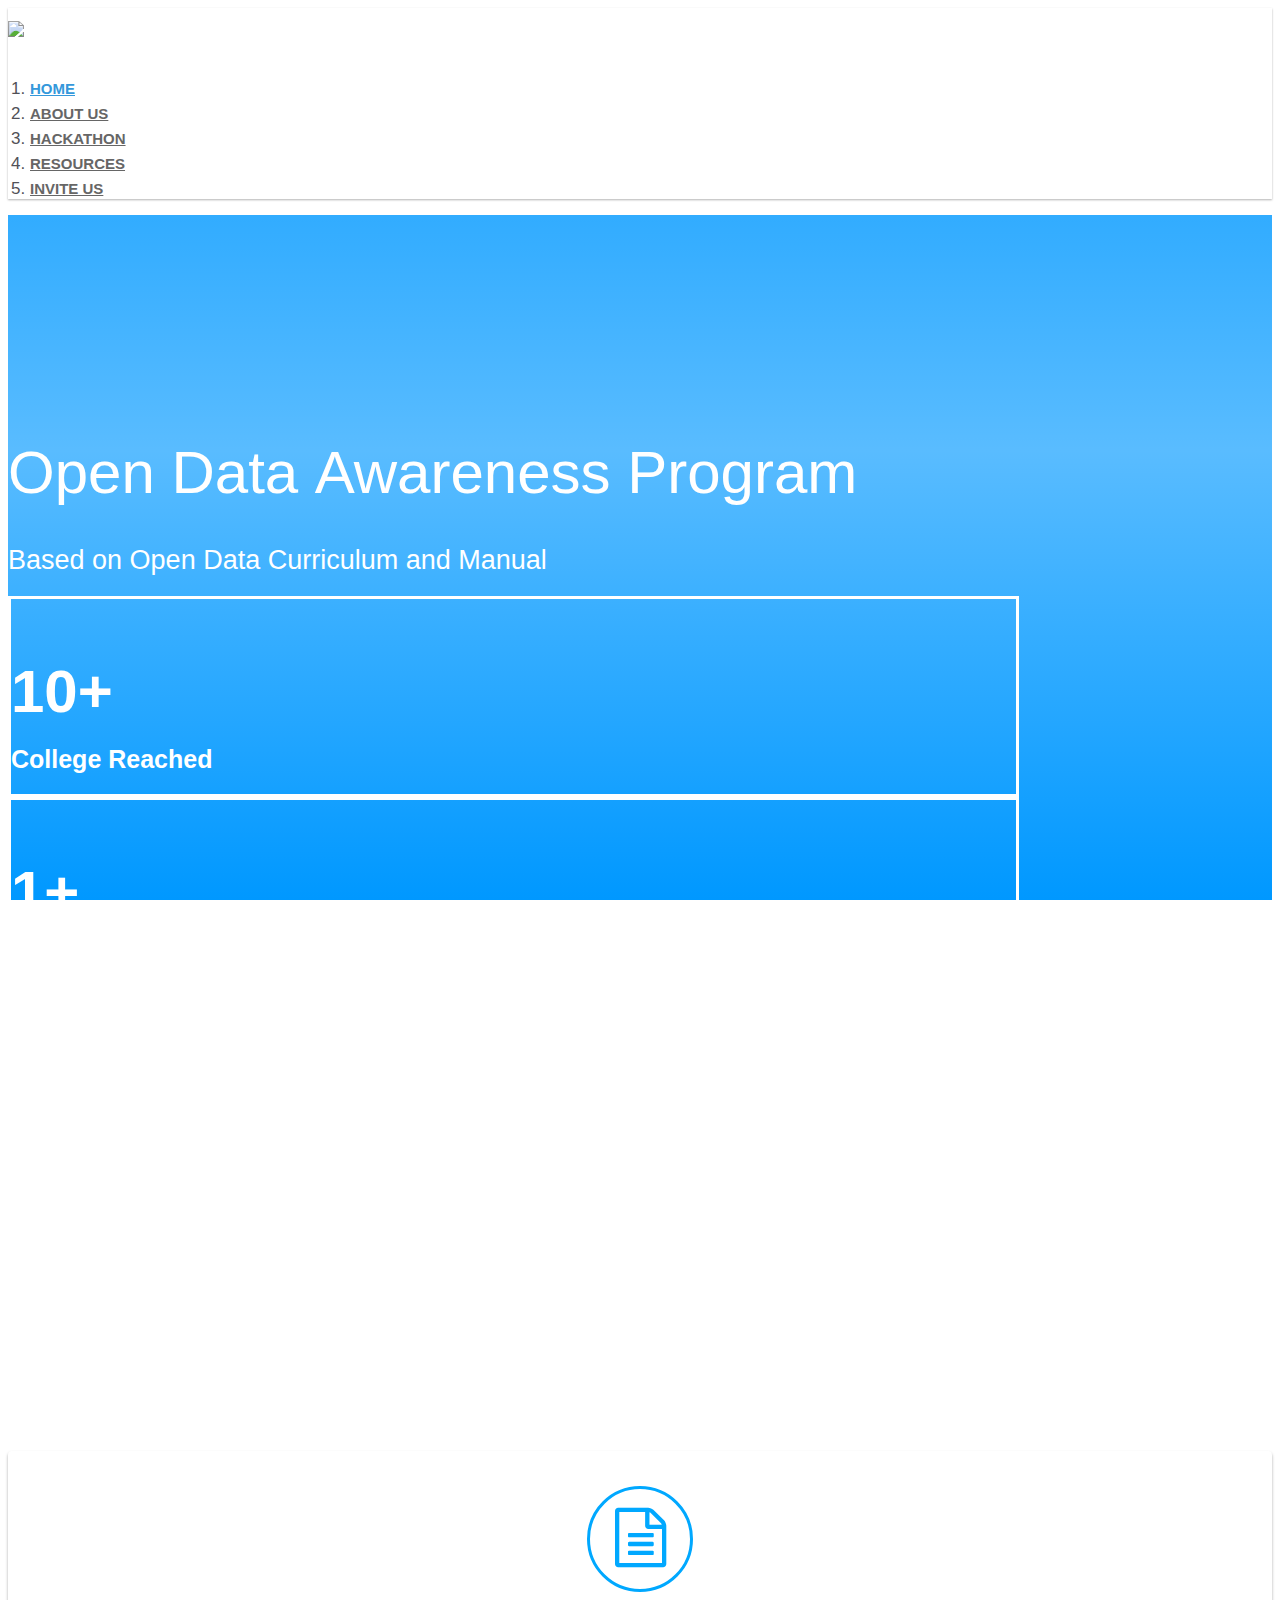
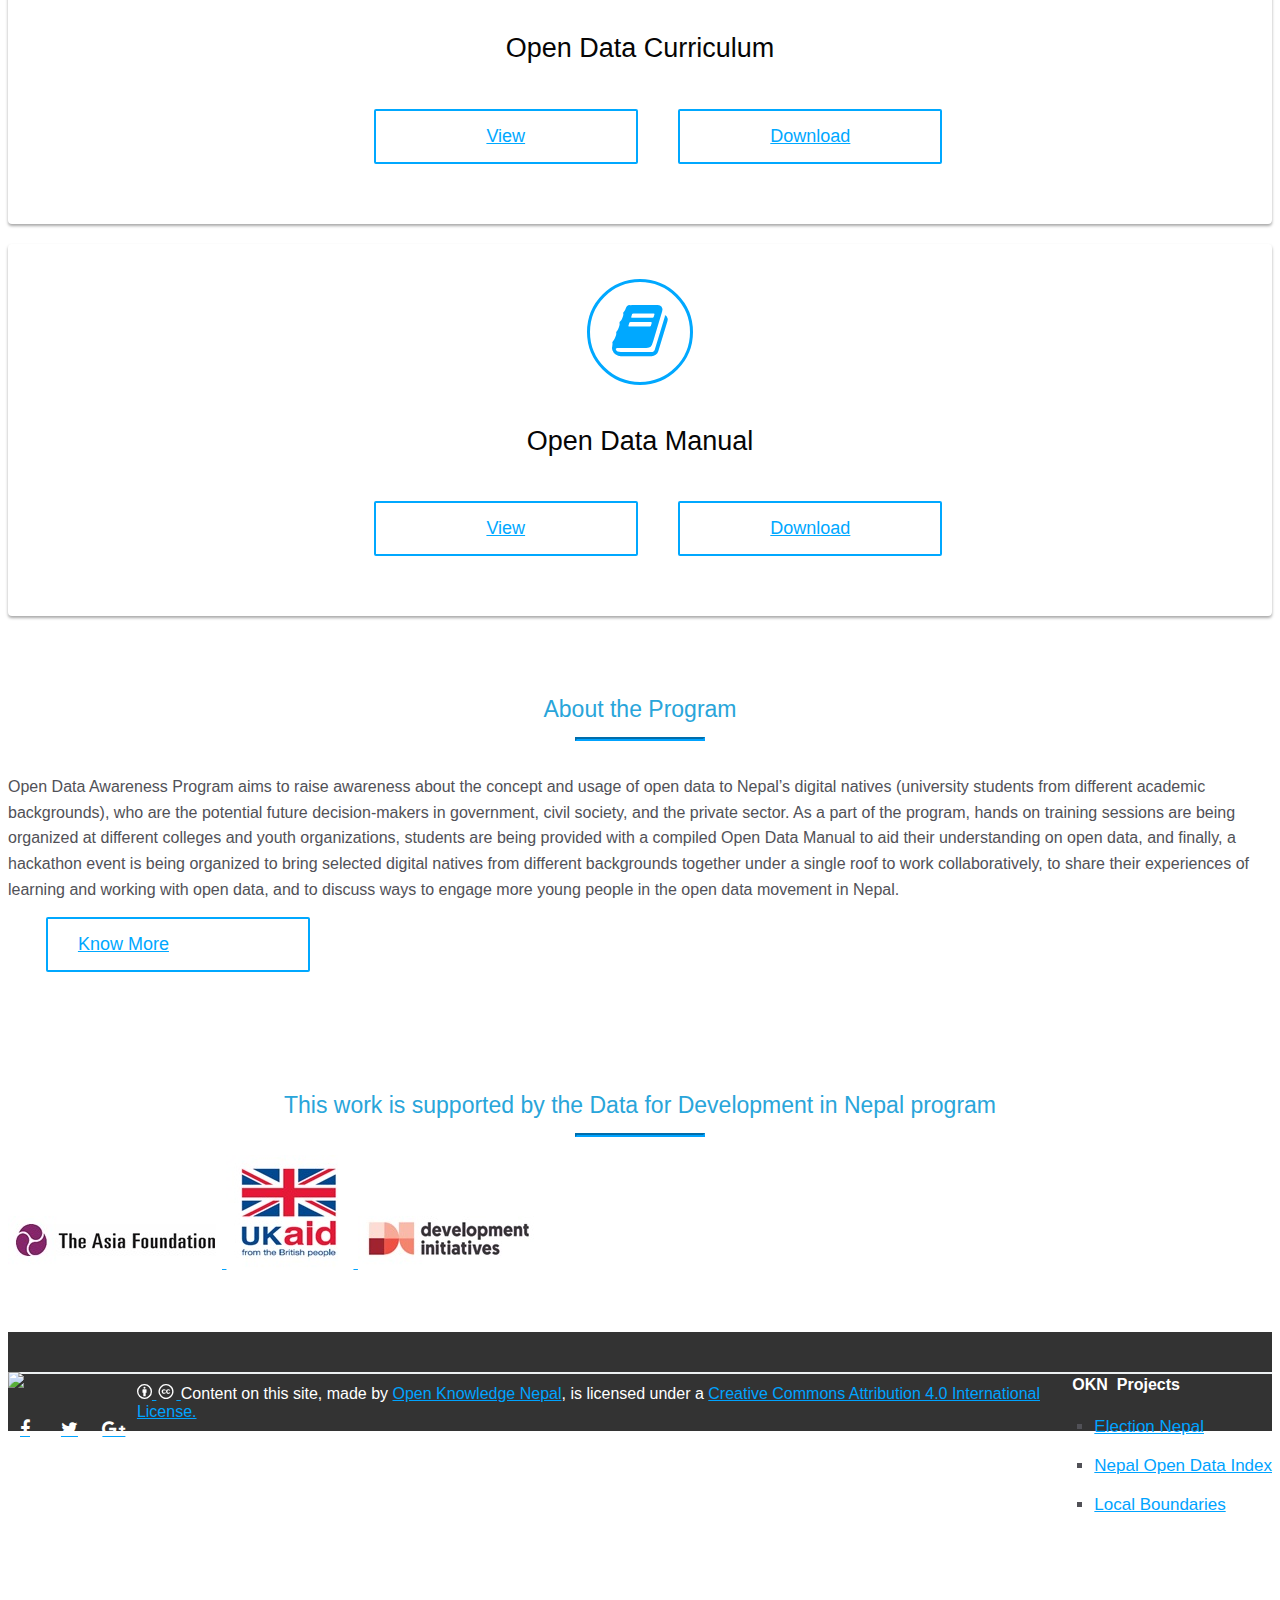
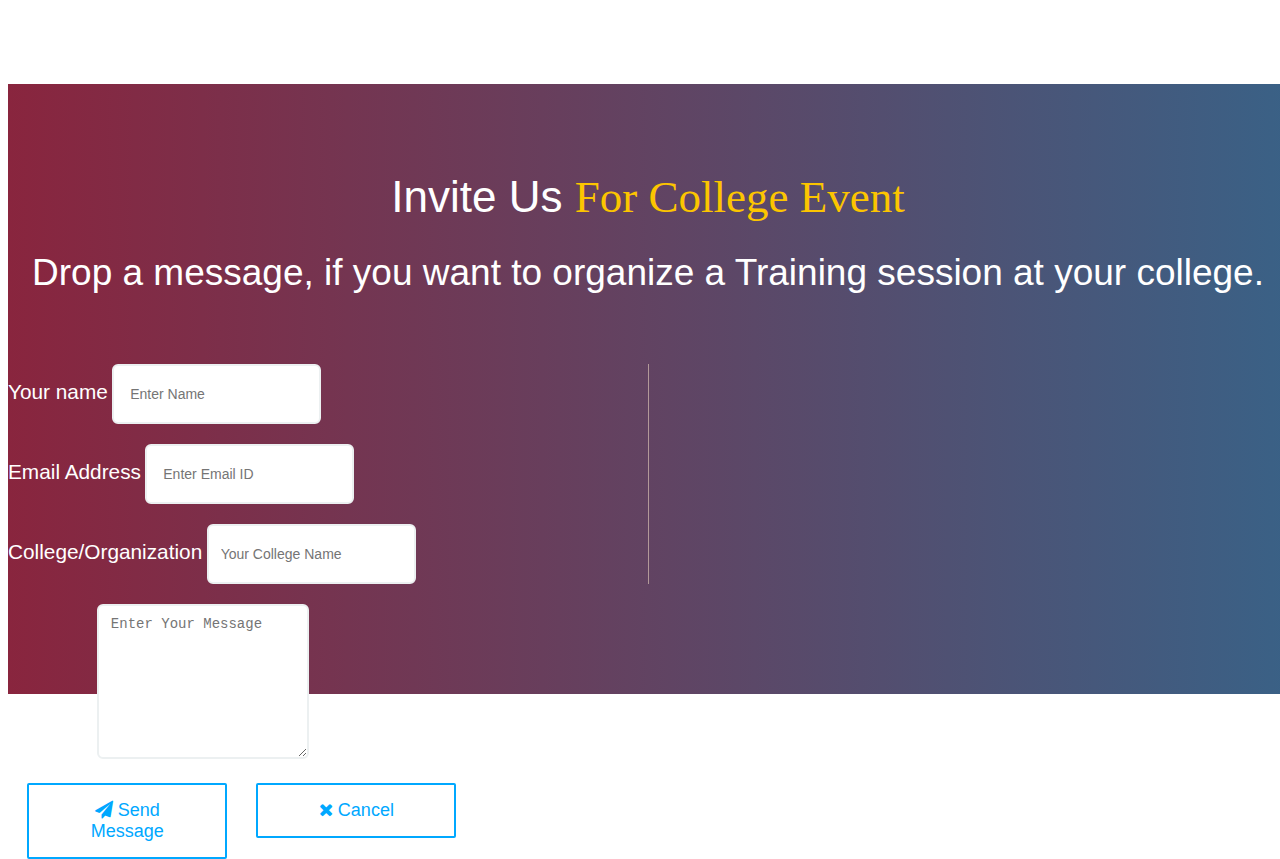
==== commit 7d4ea859: "data update" ====
--- a/index.html
+++ b/index.html
@@ -77,7 +77,7 @@
             <div class="container">
                 <div class="col-sm-3 text-center ">
                     <div class="counter-text digit-container">
-                        <h3 class="counter">9+</h3>
+                        <h3 class="counter">10+</h3>
                         <span "">College Reached</span>
                     </div>
                 </div>
@@ -89,13 +89,13 @@
                 </div>
                 <div class="col-sm-3 text-center ">
                     <div class="counter-text digit-container" >
-                        <h3 class="counter">6+</h3>
+                        <h3 class="counter">7+</h3>
                         <span "">District Covered</span>
                     </div>
                 </div>
                 <div class="col-sm-3 text-center ">
                     <div class="counter-text digit-container" s>
-                        <h3 class="counter">235+</h3>
+                        <h3 class="counter">250+</h3>
                         <span "">Youth Sensitized</span>
                     </div>
                 </div>
